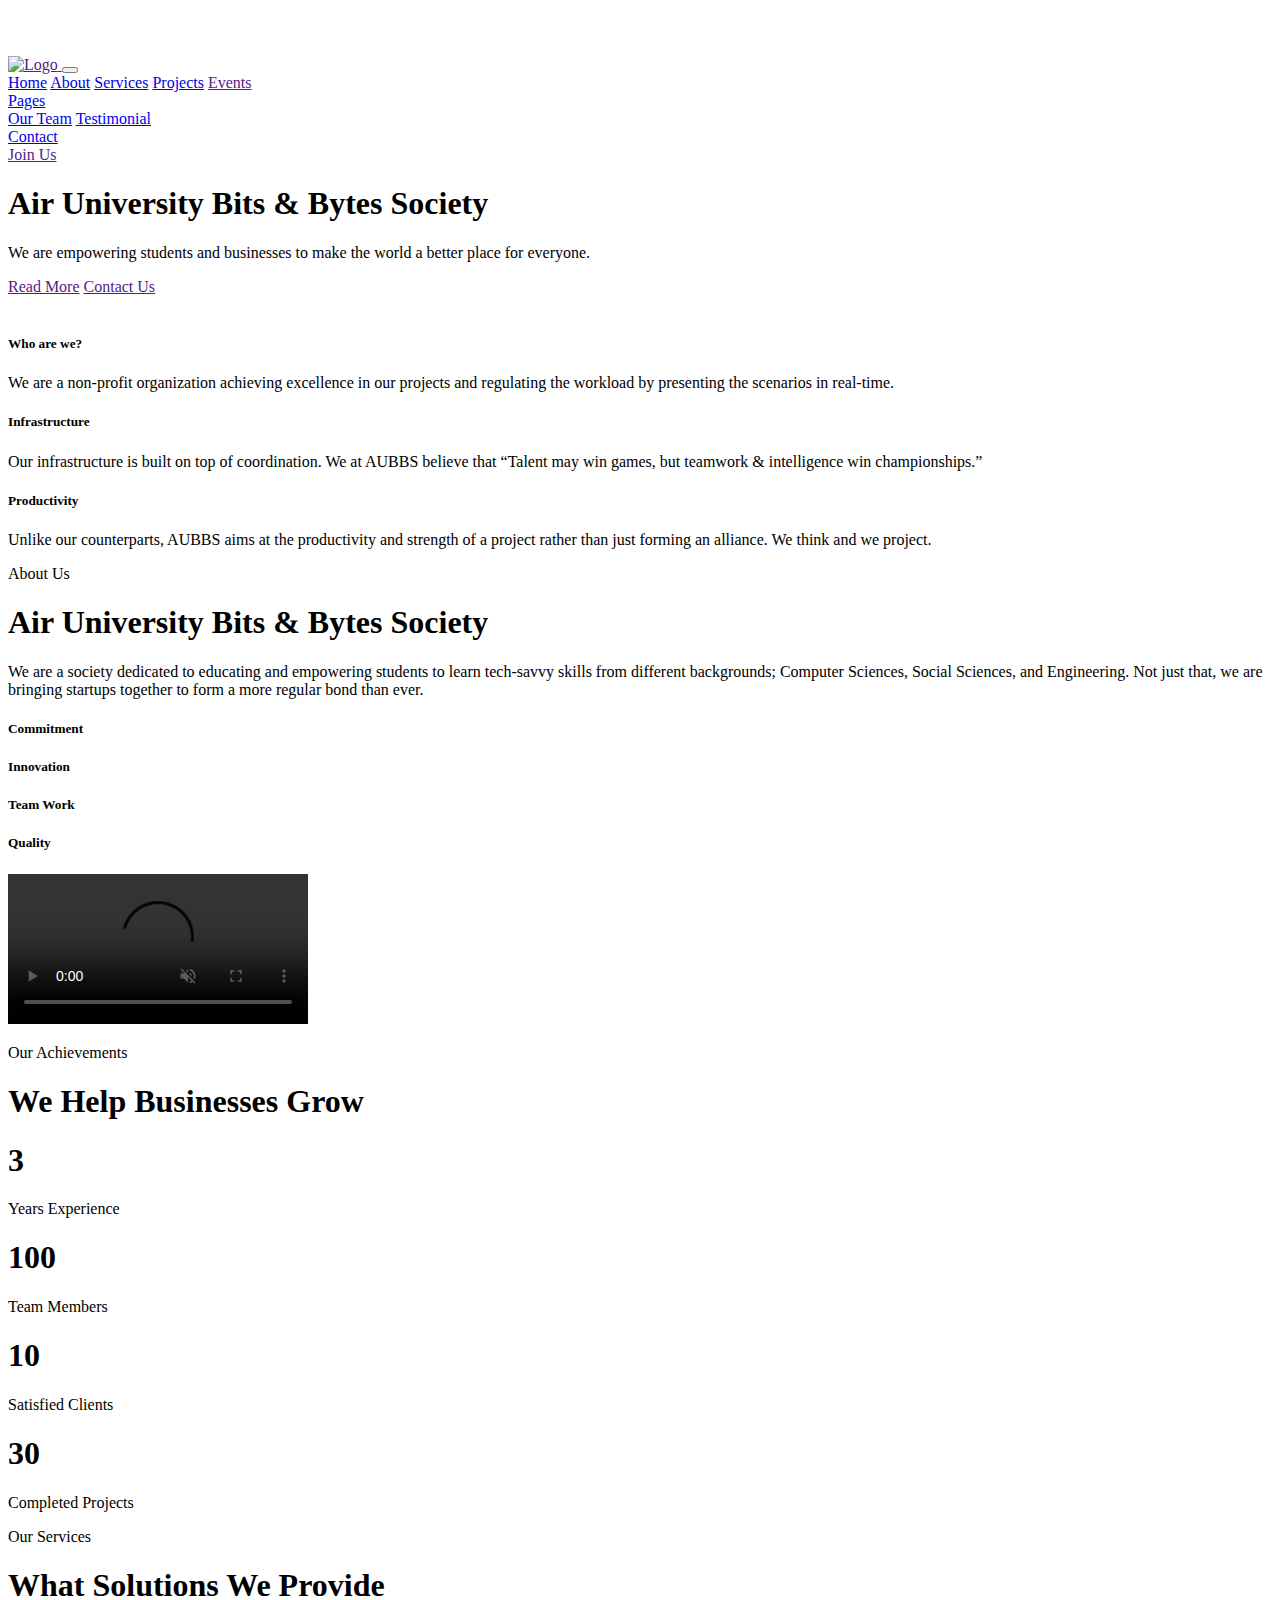
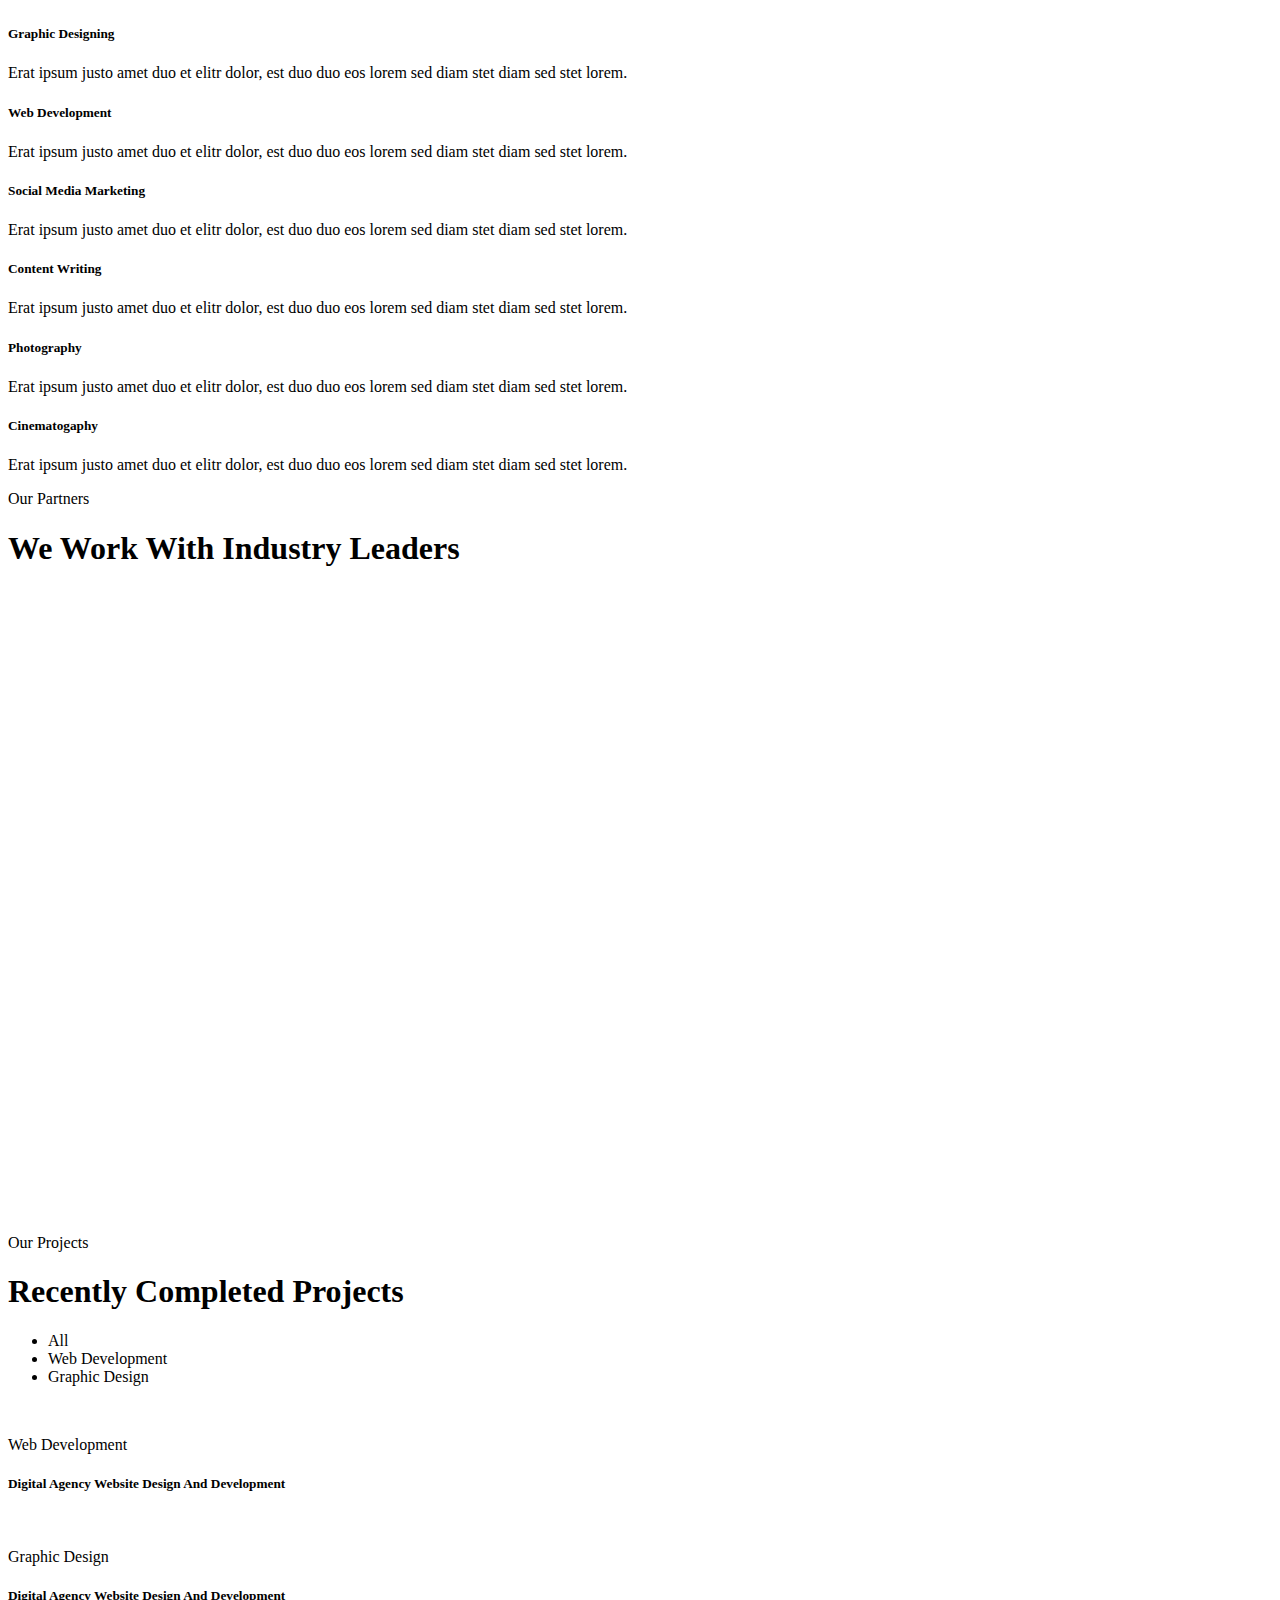
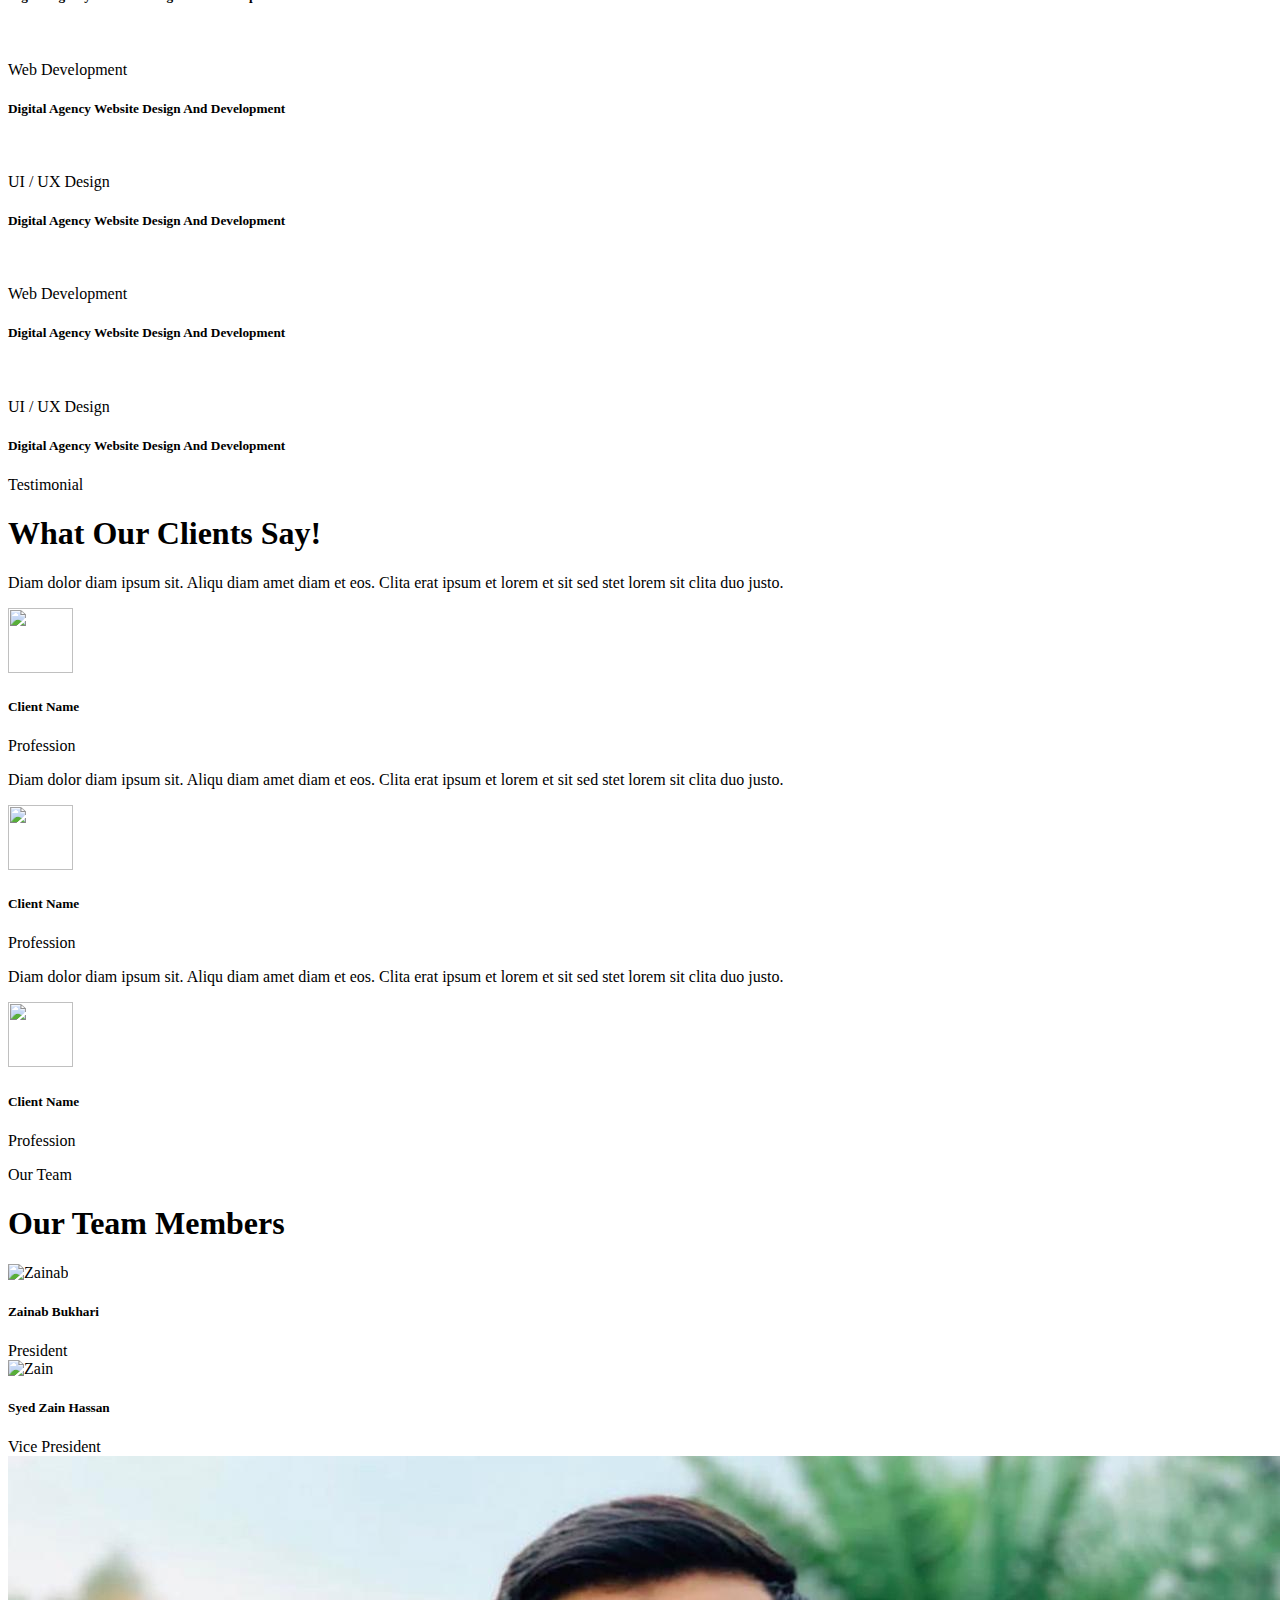
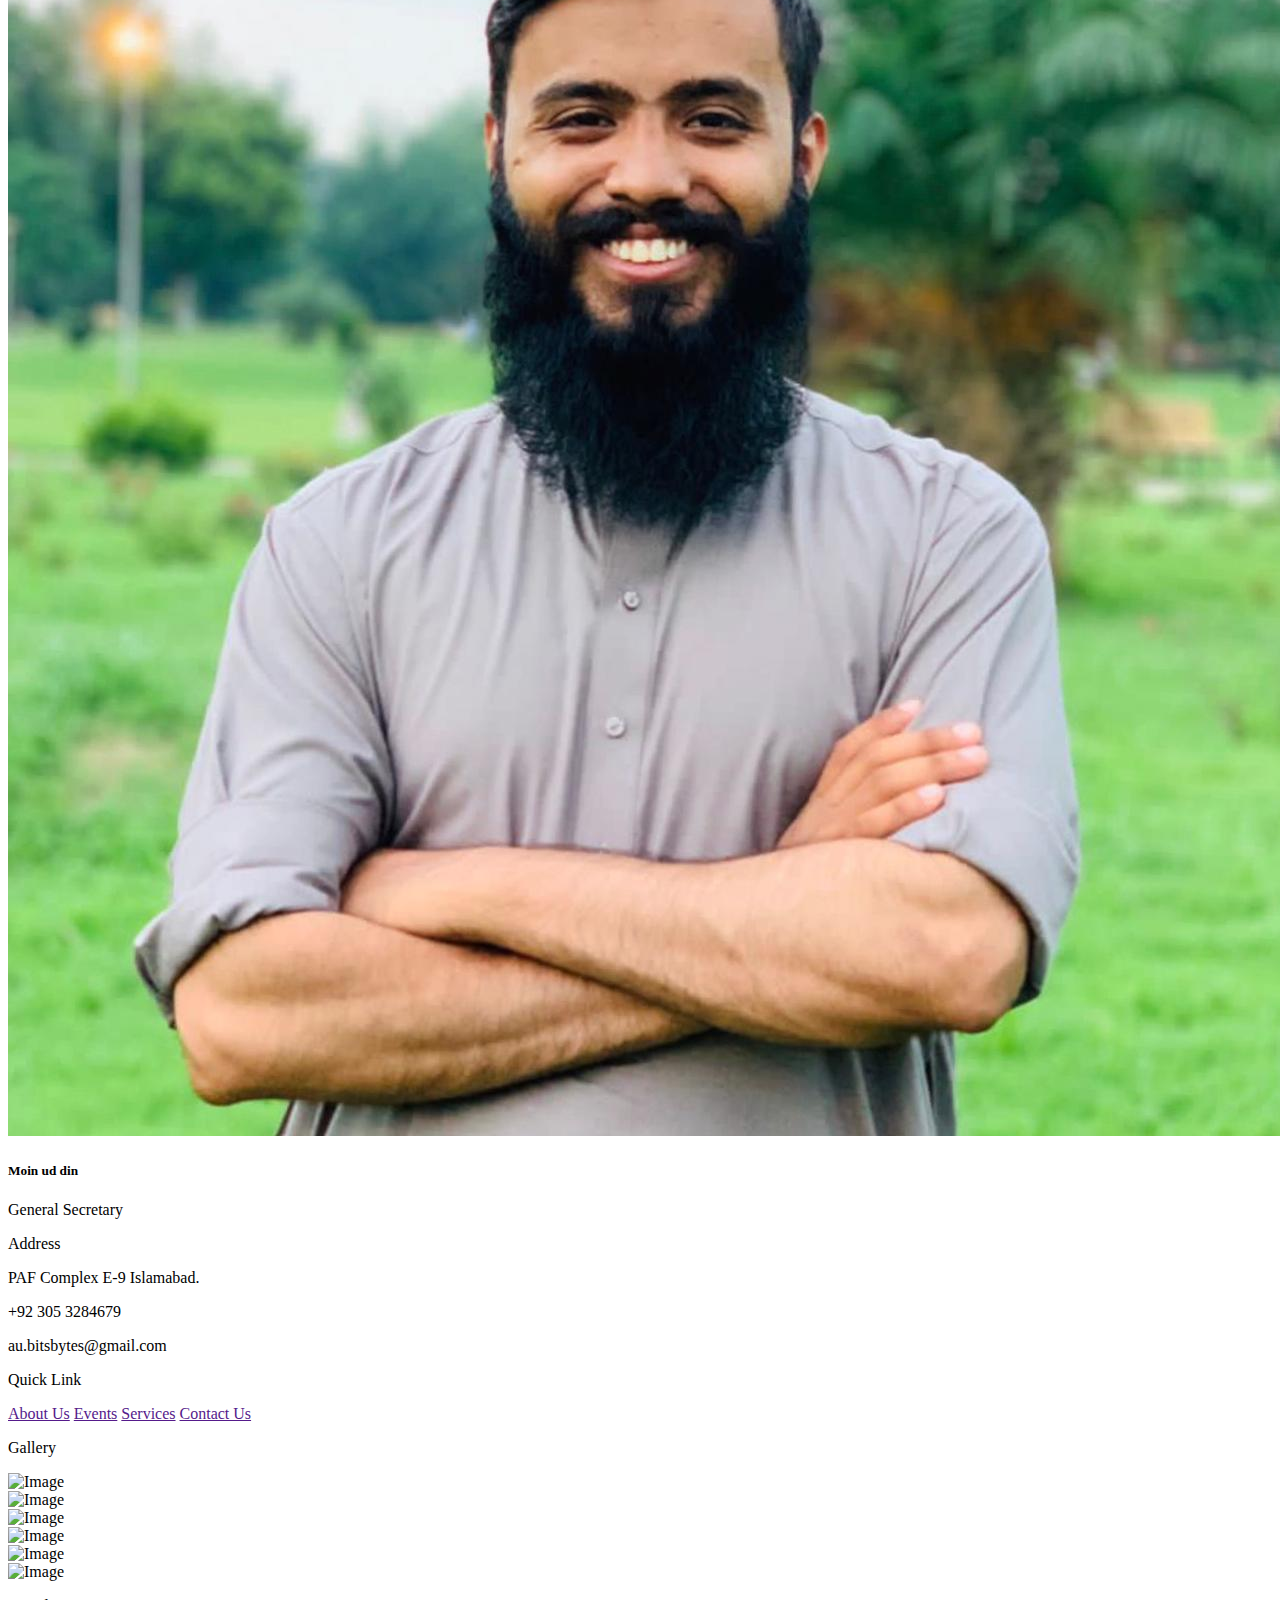
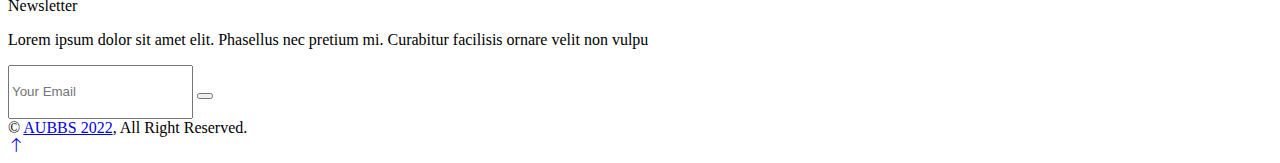
==== index.html @ 1e06afa8 "change team image" ====
<!DOCTYPE html>
<html lang="en">

<head>
    <meta charset="utf-8">
    <title>AUBBS - Air Univesity Bits & Bytes</title>
    <meta content="width=device-width, initial-scale=1.0" name="viewport">
    <meta content="" name="keywords">
    <meta content="" name="description">

    <!-- Favicon -->
    <link rel="apple-touch-icon" sizes="180x180" href="favicon_io/apple-touch-icon.png">
    <link rel="icon" type="image/png" sizes="32x32" href="favicon_io/favicon-32x32.png">
    <link rel="icon" type="image/png" sizes="16x16" href="favicon_io/favicon-16x16.png">
    <link rel="manifest" href="/site.webmanifest">

    <!-- Google Web Fonts -->
    <link rel="preconnect" href="https://fonts.googleapis.com">
    <link rel="preconnect" href="https://fonts.gstatic.com" crossorigin>
    <link href="https://fonts.googleapis.com/css2?family=Heebo:wght@400;500&family=Jost:wght@500;600;700&display=swap"
        rel="stylesheet">

    <!-- Icon Font Stylesheet -->
    <script src="https://kit.fontawesome.com/ec48def16b.js" crossorigin="anonymous"></script>
    <link href="https://cdn.jsdelivr.net/npm/bootstrap-icons@1.4.1/font/bootstrap-icons.css" rel="stylesheet">

    <!-- Libraries Stylesheet -->
    <link href="lib/animate/animate.min.css" rel="stylesheet">
    <link href="lib/owlcarousel/assets/owl.carousel.min.css" rel="stylesheet">
    <link href="lib/lightbox/css/lightbox.min.css" rel="stylesheet">

    <!-- Customized Bootstrap Stylesheet -->
    <link href="css/bootstrap.min.css" rel="stylesheet">

    <!-- Main Stylesheet -->
    <link href="css/style.css" rel="stylesheet">
</head>

<body>
    <div class="container-fluid bg-white p-0">
        <!-- Spinner Start -->
        <div id="spinner"
            class="show bg-white position-fixed translate-middle w-100 vh-100 top-50 start-50 d-flex align-items-center justify-content-center">
            <div class="spinner-grow text-primary" style="width: 3rem; height: 3rem;" role="status">
                <span class="sr-only"></span>
            </div>
        </div>
        <!-- Spinner End -->


        <!-- Navbar & Hero Start -->
        <div class="container-fluid position-relative p-0">
            <nav class="navbar navbar-expand-lg navbar-light px-4 px-lg-5 py-3 py-lg-0">
                <a href="" class="navbar-brand p-0">
                    <img class="logo" src="img/logo/AUBB Logo White-01.png" alt="Logo">
                </a>
                <button class="navbar-toggler" type="button" data-bs-toggle="collapse" data-bs-target="#navbarCollapse">
                    <span class="fa fa-bars"></span>
                </button>
                <div class="collapse navbar-collapse" id="navbarCollapse">
                    <div class="navbar-nav mx-auto py-0">
                        <a href="index.html" class="nav-item nav-link active">Home</a>
                        <a href="about.html" class="nav-item nav-link">About</a>
                        <a href="service.html" class="nav-item nav-link">Services</a>
                        <a href="project.html" class="nav-item nav-link">Projects</a>
                        <a href="" class="nav-item nav-link">Events</a>
                        <div class="nav-item dropdown">
                            <a href="#" class="nav-link dropdown-toggle" data-bs-toggle="dropdown">Pages</a>
                            <div class="dropdown-menu m-0">
                                <a href="team.html" class="dropdown-item">Our Team</a>
                                <a href="testimonial.html" class="dropdown-item">Testimonial</a>
                                <!-- <a href="404.html" class="dropdown-item">Error 404</a> -->
                            </div>
                        </div>
                        <a href="contact.html" class="nav-item nav-link">Contact</a>
                    </div>
                    <a href="" class="btn rounded-pill py-2 px-4 ms-3 d-none d-lg-block">Join Us</a>
                </div>
            </nav>

            <div class="container-fluid bg-primary hero-header">
                <div class="container px-lg-5">
                    <div class="row g-5 align-items-end">
                        <div class="col-lg-6 text-center text-lg-start">
                            <h1 class="text-white mb-4 animated slideInDown">Air University
                                Bits & Bytes Society</h1>
                            <p class="text-white pb-3 animated slideInDown">We are empowering students and businesses to
                                make the world a better place for everyone.</p>
                            <a href=""
                                class="btn btn-secondary py-sm-3 px-sm-5 rounded-pill me-3 animated slideInLeft">Read
                                More</a>
                            <a href="" class="btn btn-light py-sm-3 px-sm-5 rounded-pill animated slideInRight">Contact
                                Us</a>
                        </div>
                        <div class="col-lg-6 text-center text-lg-start">
                            <img class="img-fluid animated zoomIn" src="img/hero.png" alt="">
                        </div>
                    </div>
                </div>
            </div>
        </div>
        <!-- Navbar & Hero End -->


        <!-- Feature Start -->
        <div class="container-xxl py-5">
            <div class="container py-5 px-lg-5">
                <div class="row g-4">
                    <div class="col-lg-4 wow fadeInUp" data-wow-delay="0.1s">
                        <div class="feature-item bg-light rounded text-center p-4">
                            <i class="fa-solid fa-3x fa-building-ngo text-primary mb-4"></i>
                            <h5 class="mb-3">Who are we?</h5>
                            <p class="m-0">We are a non-profit organization achieving excellence in our projects and
                                regulating the workload by presenting the scenarios in real-time.</p>
                        </div>
                    </div>
                    <div class="col-lg-4 wow fadeInUp" data-wow-delay="0.3s">
                        <div class="feature-item bg-light rounded text-center p-4">
                            <i class=""></i>
                            <i class="fa-solid fa-3x fa-circle-nodes text-primary mb-4"></i>
                            <h5 class="mb-3">Infrastructure</h5>
                            <p class="m-0">Our infrastructure is built on top of coordination. We at AUBBS believe that
                                “Talent may win games, but teamwork & intelligence win championships.”</p>
                        </div>
                    </div>
                    <div class="col-lg-4 wow fadeInUp" data-wow-delay="0.5s">
                        <div class="feature-item bg-light rounded text-center p-4">
                            <i class="fa fa-3x fa-laptop-code text-primary mb-4"></i>
                            <h5 class="mb-3">Productivity</h5>
                            <p class="m-0">Unlike our counterparts, AUBBS aims at the productivity and strength of a
                                project rather than just forming an alliance. We think and we project.</p>
                        </div>
                    </div>
                </div>
            </div>
        </div>
        <!-- Feature End -->


        <!-- About Start -->
        <div class="container-xxl py-5">
            <div class="container py-5 px-lg-5">
                <div class="row g-4 align-items-center">
                    <div class="col-lg-7 wow fadeInUp" data-wow-delay="0.1s">
                        <p class="section-title text-secondary">About Us<span></span></p>
                        <h1 class="mb-4">Air University Bits & Bytes Society</h1>
                        <p class="mb-4">We are a society dedicated to educating and empowering students to learn
                            tech-savvy skills from different backgrounds; Computer Sciences, Social Sciences, and
                            Engineering. Not just that, we are bringing startups together to form a more regular bond
                            than ever.</p>
                        <div class="row g-2">
                            <div class="col-lg-3 col-sm-12 col-md-6 wow fadeIn" data-wow-delay="0.3s">
                                <div class="bg-light rounded text-center p-3">
                                    <i class="fa-solid fa-3x fa-handshake text-secondary mb-4"></i>
                                    <h5 class="mb-3">Commitment</h5>
                                </div>
                            </div>
                            <div class="col-lg-3 col-sm-12 col-md-6 wow fadeIn" data-wow-delay="0.6s">
                                <div class="bg-light rounded text-center p-3">
                                    <i class="fa-solid fa-3x fa-lightbulb text-secondary mb-4"></i>
                                    <h5 class="mb-3">Innovation</h5>
                                </div>
                            </div>
                            <div class="col-lg-3 col-sm-12 col-md-6 wow fadeIn" data-wow-delay="0.9s">
                                <div class="bg-light rounded text-center p-3">
                                    <i class="fa-solid fa-3x fa-people-group text-secondary mb-4"></i>
                                    <h5 class="mb-3">Team Work</h5>
                                </div>
                            </div>
                            <div class="col-lg-3 col-sm-12 col-md-6 wow fadeIn" data-wow-delay="1.2s">
                                <div class="bg-light rounded text-center p-3">
                                    <i class="fa-solid fa-3x fa-bolt text-secondary mb-4"></i>
                                    <h5 class="mb-3">Quality</h5>
                                </div>
                            </div>
                        </div>
                    </div>
                    <div class="col-lg-5 text-center overflow-hidden">
                        <video class="wow zoomIn" data-wow-delay="1.5s m-0" controls loop autoplay muted>
                            <source src="img/about.mp4" type="video/mp4">
                        </video>
                    </div>
                </div>
            </div>
        </div>
        <!-- About End -->


        <!-- Facts Start -->
        <div class="container-fluid bg-primary fact py-5 wow fadeInUp" data-wow-delay="0.1s">
            <div class="container py-2 px-lg-5">
                <div class="row justify-content-center">
                    <div class="text-center">
                        <p class="section-title text-secondary justify-content-center"><span></span>Our
                            Achievements<span></span></p>
                        <h1 class="text-center text-white mb-4">We Help Businesses Grow</h1>
                    </div>
                </div>
            </div>
            <div class="container py-5 px-lg-5">
                <div class="row g-4">
                    <div class="col-md-6 col-lg-3 text-center wow fadeIn" data-wow-delay="0.1s">
                        <i class="fa fa-certificate fa-3x text-secondary mb-3"></i>
                        <div class="d-flex justify-content-center">
                            <h1 class="text-white" data-toggle="counter-up">3</h1>
                            <i class="fa-solid fa-plus text-secondary m-0"></i>
                        </div>
                        <p class="text-white mb-0">Years Experience</p>
                    </div>
                    <div class="col-md-6 col-lg-3 text-center wow fadeIn" data-wow-delay="0.3s">
                        <i class="fa fa-users-cog fa-3x text-secondary mb-3"></i>
                        <div class="d-flex justify-content-center">
                            <h1 class="text-white" data-toggle="counter-up">100</h1>
                            <i class="fa-solid fa-plus text-secondary m-0"></i>
                        </div>
                        <p class="text-white mb-0">Team Members</p>
                    </div>
                    <div class="col-md-6 col-lg-3 text-center wow fadeIn" data-wow-delay="0.5s">
                        <i class="fa fa-users fa-3x text-secondary mb-3"></i>
                        <div class="d-flex justify-content-center">
                            <h1 class="text-white" data-toggle="counter-up">10</h1>
                            <i class="fa-solid fa-plus text-secondary m-0"></i>
                        </div>
                        <p class="text-white mb-0">Satisfied Clients</p>
                    </div>
                    <div class="col-md-6 col-lg-3 text-center wow fadeIn" data-wow-delay="0.7s">
                        <i class="fa fa-check fa-3x text-secondary mb-3"></i>
                        <div class="d-flex justify-content-center">
                            <h1 class="text-white" data-toggle="counter-up">30</h1>
                            <i class="fa-solid fa-plus text-secondary m-0"></i>
                        </div>
                        <p class="text-white mb-0">Completed Projects</p>
                    </div>
                </div>
            </div>
        </div>
        <!-- Facts End -->


        <!-- Service Start -->
        <div class="container-xxl py-5">
            <div class="container py-5 px-lg-5">
                <div class="wow fadeInUp" data-wow-delay="0.1s">
                    <p class="section-title text-secondary justify-content-center"><span></span>Our
                        Services<span></span></p>
                    <h1 class="text-center mb-5">What Solutions We Provide</h1>
                </div>
                <div class="row g-4">
                    <div class="col-lg-4 col-md-6 wow fadeInUp" data-wow-delay="0.1s">
                        <div class="service-item d-flex flex-column text-center rounded">
                            <div class="service-icon flex-shrink-0">
                                <i class="fa-solid fa-bezier-curve fa-2x"></i>
                            </div>
                            <h5 class="mb-3">Graphic Designing</h5>
                            <p class="m-0">Erat ipsum justo amet duo et elitr dolor, est duo duo eos lorem sed diam stet
                                diam sed stet lorem.</p>
                            <a class="btn btn-square" href=""><i class="fa fa-arrow-right"></i></a>
                        </div>
                    </div>
                    <div class="col-lg-4 col-md-6 wow fadeInUp" data-wow-delay="0.3s">
                        <div class="service-item d-flex flex-column text-center rounded">
                            <div class="service-icon flex-shrink-0">
                                <i class="fa fa-laptop-code fa-2x"></i>
                            </div>
                            <h5 class="mb-3">Web Development</h5>
                            <p class="m-0">Erat ipsum justo amet duo et elitr dolor, est duo duo eos lorem sed diam stet
                                diam sed stet lorem.</p>
                            <a class="btn btn-square" href=""><i class="fa fa-arrow-right"></i></a>
                        </div>
                    </div>
                    <div class="col-lg-4 col-md-6 wow fadeInUp" data-wow-delay="0.5s">
                        <div class="service-item d-flex flex-column text-center rounded">
                            <div class="service-icon flex-shrink-0">
                                <i class="fa-solid fa-magnifying-glass-chart fa-2x"></i>
                            </div>
                            <h5 class="mb-3">Social Media Marketing</h5>
                            <p class="m-0">Erat ipsum justo amet duo et elitr dolor, est duo duo eos lorem sed diam stet
                                diam sed stet lorem.</p>
                            <a class="btn btn-square" href=""><i class="fa fa-arrow-right"></i></a>
                        </div>
                    </div>
                    <div class="col-lg-4 col-md-6 wow fadeInUp" data-wow-delay="0.1s">
                        <div class="service-item d-flex flex-column text-center rounded">
                            <div class="service-icon flex-shrink-0">
                                <i class="fa-solid fa-pen-nib fa-2x"></i>
                            </div>
                            <h5 class="mb-3">Content Writing</h5>
                            <p class="m-0">Erat ipsum justo amet duo et elitr dolor, est duo duo eos lorem sed diam stet
                                diam sed stet lorem.</p>
                            <a class="btn btn-square" href=""><i class="fa fa-arrow-right"></i></a>
                        </div>
                    </div>
                    <div class="col-lg-4 col-md-6 wow fadeInUp" data-wow-delay="0.3s">
                        <div class="service-item d-flex flex-column text-center rounded">
                            <div class="service-icon flex-shrink-0">
                                <i class="fa-solid fa-camera-retro fa-2x"></i>
                            </div>
                            <h5 class="mb-3">Photography</h5>
                            <p class="m-0">Erat ipsum justo amet duo et elitr dolor, est duo duo eos lorem sed diam stet
                                diam sed stet lorem.</p>
                            <a class="btn btn-square" href=""><i class="fa fa-arrow-right"></i></a>
                        </div>
                    </div>
                    <div class="col-lg-4 col-md-6 wow fadeInUp" data-wow-delay="0.5s">
                        <div class="service-item d-flex flex-column text-center rounded">
                            <div class="service-icon flex-shrink-0"><i class="fa-solid fa-video fa-2x"></i>
                            </div>
                            <h5 class="mb-3">Cinematogaphy</h5>
                            <p class="m-0">Erat ipsum justo amet duo et elitr dolor, est duo duo eos lorem sed diam stet
                                diam sed stet lorem.</p>
                            <a class="btn btn-square" href=""><i class="fa fa-arrow-right"></i></a>
                        </div>
                    </div>
                </div>
            </div>
        </div>
        <!-- Service End -->


        <!-- Partners -->
        <div class="container-fluid bg-primary partners py-5 wow fadeInUp" data-wow-delay="0.1s">
            <div class="container py-2 px-lg-5">
                <div class="row justify-content-center">
                    <div class="text-center">
                        <p class="section-title text-secondary justify-content-center"><span></span>Our
                            Partners<span></span></p>
                        <h1 class="text-center text-white mb-4">We Work With Industry Leaders</h1>
                    </div>
                </div>
            </div>
            <div class="partner-slider">
                <div class="partner-slide-track">
                    <div class="slide">
                        <img src="https://www.orangetechcollege.net/UserFiles/Servers/Server_86919/Image/Partners/4Rivers.png"
                            alt="" />
                    </div>
                    <div class="slide">
                        <img src="https://www.orangetechcollege.net/UserFiles/Servers/Server_86919/Image/Partners/AVT.png"
                            alt="" />
                    </div>
                    <div class="slide">
                        <img src="https://www.orangetechcollege.net/UserFiles/Servers/Server_86919/Image/Partners/CareerSource.png"
                            alt="" />
                    </div>
                    <div class="slide">
                        <img src="https://www.orangetechcollege.net/UserFiles/Servers/Server_86919/Image/Partners/CFEC.png"
                            alt="" />
                    </div>
                    <div class="slide">
                        <img src="https://www.orangetechcollege.net/UserFiles/Servers/Server_86919/Image/Partners/CityofOrlando.png"
                            alt="" />
                    </div>
                    <div class="slide">
                        <img src="https://www.orangetechcollege.net/UserFiles/Servers/Server_86919/Image/Partners/CommunityCoordinatedCare.png"
                            alt="" />
                    </div>
                    <div class="slide">
                        <img src="https://www.orangetechcollege.net/UserFiles/Servers/Server_86919/Image/Partners/DentalSociety.png"
                            alt="" />
                    </div>
                    <div class="slide">
                        <img src="https://www.orangetechcollege.net/UserFiles/Servers/Server_86919/Image/Partners/DrPhillips.png"
                            alt="" />
                    </div>
                    <div class="slide">
                        <img src="https://www.orangetechcollege.net/UserFiles/Servers/Server_86919/Image/Partners/Ferran.png"
                            alt="" />
                    </div>
                    <div class="slide">
                        <img src="https://www.orangetechcollege.net/UserFiles/Servers/Server_86919/Image/Partners/FloridaADA.png"
                            alt="" />
                    </div>
                    <div class="slide">
                        <img src="https://www.orangetechcollege.net/UserFiles/Servers/Server_86919/Image/Partners/FloridaHospital.png"
                            alt="" />
                    </div>
                    <div class="slide">
                        <img src="https://www.orangetechcollege.net/UserFiles/Servers/Server_86919/Image/Partners/Goodwill.png"
                            alt="" />
                    </div>
                    <div class="slide">
                        <img src="https://www.orangetechcollege.net/UserFiles/Servers/Server_86919/Image/Partners/HarvardJolly.png"
                            alt="" />
                    </div>
                    <div class="slide">
                        <img src="https://www.orangetechcollege.net/UserFiles/Servers/Server_86919/Image/Partners/HiltonOrlando.png"
                            alt="" />
                    </div>
                    <div class="slide">
                        <img src="https://www.orangetechcollege.net/UserFiles/Servers/Server_86919/Image/Partners/IndraSystems.png"
                            alt="" />
                    </div>
                    <div class="slide">
                        <img src="https://www.orangetechcollege.net/UserFiles/Servers/Server_86919/Image/Partners/JobsPartnership.png"
                            alt="" />
                    </div>
                    <div class="slide">
                        <img src="https://www.orangetechcollege.net/UserFiles/Servers/Server_86919/Image/Partners/Kenworth.png"
                            alt="" />
                    </div>
                    <div class="slide">
                        <img src="https://www.orangetechcollege.net/UserFiles/Servers/Server_86919/Image/Partners/L3.png"
                            alt="" />
                    </div>
                    <div class="slide">
                        <img src="https://www.orangetechcollege.net/UserFiles/Servers/Server_86919/Image/Partners/Lockheed.png"
                            alt="" />
                    </div>
                    <div class="slide">
                        <img src="https://www.orangetechcollege.net/UserFiles/Servers/Server_86919/Image/Partners/MACF.png"
                            alt="" />
                    </div>
                    <div class="slide">
                        <img src="https://www.orangetechcollege.net/UserFiles/Servers/Server_86919/Image/Partners/Marriott.png"
                            alt="" />
                    </div>
                    <div class="slide">
                        <img src="https://www.orangetechcollege.net/UserFiles/Servers/Server_86919/Image/Partners/Mitsubishi.png"
                            alt="" />
                    </div>
                    <div class="slide">
                        <img src="https://www.orangetechcollege.net/UserFiles/Servers/Server_86919/Image/Partners/NCS.png"
                            alt="" />
                    </div>
                    <div class="slide">
                        <img src="https://www.orangetechcollege.net/UserFiles/Servers/Server_86919/Image/Partners/Northrop.png"
                            alt="" />
                    </div>
                    <div class="slide">
                        <img src="https://www.orangetechcollege.net/UserFiles/Servers/Server_86919/Image/Partners/OrangeCountyFarmBureau.png"
                            alt="" />
                    </div>
                    <div class="slide">
                        <img src="https://www.orangetechcollege.net/UserFiles/Servers/Server_86919/Image/Partners/OrlandoHealth.png"
                            alt="" />
                    </div>
                    <div class="slide">
                        <img src="https://www.orangetechcollege.net/UserFiles/Servers/Server_86919/Image/Partners/ProImageSolutions.png"
                            alt="" />
                    </div>
                    <div class="slide">
                        <img src="https://www.orangetechcollege.net/UserFiles/Servers/Server_86919/Image/Partners/PublicAllies.png"
                            alt="" />
                    </div>
                    <div class="slide">
                        <img src="https://www.orangetechcollege.net/UserFiles/Servers/Server_86919/Image/Partners/SeaWorld.png"
                            alt="" />
                    </div>
                    <div class="slide">
                        <img src="https://www.orangetechcollege.net/UserFiles/Servers/Server_86919/Image/Partners/SecondHarvest.png"
                            alt="" />
                    </div>
                    <div class="slide">
                        <img src="https://www.orangetechcollege.net/UserFiles/Servers/Server_86919/Image/Partners/UF.png"
                            alt="" />
                    </div>
                    <div class="slide">
                        <img src="https://www.orangetechcollege.net/UserFiles/Servers/Server_86919/Image/Partners/Universal.png"
                            alt="" />
                    </div>
                    <div class="slide">
                        <img src="https://www.orangetechcollege.net/UserFiles/Servers/Server_86919/Image/Partners/UP.png"
                            alt="" />
                    </div>
                    <div class="slide">
                        <img src="https://www.orangetechcollege.net/UserFiles/Servers/Server_86919/Image/Partners/WaltDisney.png"
                            alt="" />
                    </div>
                    <div class="slide">
                        <img src="https://www.orangetechcollege.net/UserFiles/Servers/Server_86919/Image/Partners/Wyndham.png"
                            alt="" />
                    </div>
                </div>
            </div>
        </div>
        <!-- Partners End -->


        <!-- Projects Start -->
        <div class="container-xxl py-5">
            <div class="container py-5 px-lg-5">
                <div class="wow fadeInUp" data-wow-delay="0.1s">
                    <p class="section-title text-secondary justify-content-center"><span></span>Our
                        Projects<span></span></p>
                    <h1 class="text-center mb-5">Recently Completed Projects</h1>
                </div>
                <div class="row mt-n2 wow fadeInUp" data-wow-delay="0.3s">
                    <div class="col-12 text-center">
                        <ul class="list-inline mb-5" id="portfolio-flters">
                            <li class="mx-2 active" data-filter="*">All</li>
                            <li class="mx-2" data-filter=".web_dev">Web Development</li>
                            <li class="mx-2" data-filter=".graphic_design">Graphic Design</li>
                        </ul>
                    </div>
                </div>
                <!-- Web 1 -->
                <div class="row g-4 portfolio-container">
                    <div class="col-lg-4 col-md-6 portfolio-item web_dev wow fadeInUp" data-wow-delay="0.1s">
                        <div class="rounded overflow-hidden">
                            <div class="position-relative overflow-hidden">
                                <img class="img-fluid w-100" src="img/portfolio/portfolio-1.jpg" alt="">
                                <div class="portfolio-overlay">
                                    <a class="btn btn-square btn-outline-light mx-1"
                                        href="img/portfolio/portfolio-1.jpg" data-lightbox="portfolio"><i
                                            class="fa fa-eye"></i></a>
                                    <a class="btn btn-square btn-outline-light mx-1" href=""><i
                                            class="fa fa-link"></i></a>
                                </div>
                            </div>
                            <div class="bg-light p-4">
                                <p class="text-primary fw-medium mb-2">Web Development</p>
                                <h5 class="lh-base mb-0">Digital Agency Website Design And Development</a>
                            </div>
                        </div>
                    </div>
                    <!-- GD 1 -->
                    <div class="col-lg-4 col-md-6 portfolio-item graphic_design wow fadeInUp" data-wow-delay="0.3s">
                        <div class="rounded overflow-hidden">
                            <div class="position-relative overflow-hidden">
                                <img class="img-fluid w-100" src="img/portfolio/portfolio-2.jpg" alt="">
                                <div class="portfolio-overlay">
                                    <a class="btn btn-square btn-outline-light mx-1"
                                        href="img/portfolio/portfolio-2.jpg" data-lightbox="portfolio"><i
                                            class="fa fa-eye"></i></a>
                                    <a class="btn btn-square btn-outline-light mx-1" href=""><i
                                            class="fa fa-link"></i></a>
                                </div>
                            </div>
                            <div class="bg-light p-4">
                                <p class="text-primary fw-medium mb-2">Graphic Design</p>
                                <h5 class="lh-base mb-0">Digital Agency Website Design And Development</a>
                            </div>
                        </div>
                    </div>
                    <!-- Web 2 -->
                    <div class="col-lg-4 col-md-6 portfolio-item web_dev wow fadeInUp" data-wow-delay="0.5s">
                        <div class="rounded overflow-hidden">
                            <div class="position-relative overflow-hidden">
                                <img class="img-fluid w-100" src="img/portfolio/portfolio-3.jpg" alt="">
                                <div class="portfolio-overlay">
                                    <a class="btn btn-square btn-outline-light mx-1"
                                        href="img/portfolio/portfolio-3.jpg" data-lightbox="portfolio"><i
                                            class="fa fa-eye"></i></a>
                                    <a class="btn btn-square btn-outline-light mx-1" href=""><i
                                            class="fa fa-link"></i></a>
                                </div>
                            </div>
                            <div class="bg-light p-4">
                                <p class="text-primary fw-medium mb-2">Web Development</p>
                                <h5 class="lh-base mb-0">Digital Agency Website Design And Development</a>
                            </div>
                        </div>
                    </div>
                    <!-- GD 2 -->
                    <div class="col-lg-4 col-md-6 portfolio-item graphic_design wow fadeInUp" data-wow-delay="0.1s">
                        <div class="rounded overflow-hidden">
                            <div class="position-relative overflow-hidden">
                                <img class="img-fluid w-100" src="img/portfolio/portfolio-4.jpg" alt="">
                                <div class="portfolio-overlay">
                                    <a class="btn btn-square btn-outline-light mx-1"
                                        href="img/portfolio/portfolio-4.jpg" data-lightbox="portfolio"><i
                                            class="fa fa-eye"></i></a>
                                    <a class="btn btn-square btn-outline-light mx-1" href=""><i
                                            class="fa fa-link"></i></a>
                                </div>
                            </div>
                            <div class="bg-light p-4">
                                <p class="text-primary fw-medium mb-2">UI / UX Design</p>
                                <h5 class="lh-base mb-0">Digital Agency Website Design And Development</a>
                            </div>
                        </div>
                    </div>
                    <!-- Web 3 -->
                    <div class="col-lg-4 col-md-6 portfolio-item web_dev wow fadeInUp" data-wow-delay="0.3s">
                        <div class="rounded overflow-hidden">
                            <div class="position-relative overflow-hidden">
                                <img class="img-fluid w-100" src="img/portfolio/portfolio-5.jpg" alt="">
                                <div class="portfolio-overlay">
                                    <a class="btn btn-square btn-outline-light mx-1"
                                        href="img/portfolio/portfolio-5.jpg" data-lightbox="portfolio"><i
                                            class="fa fa-eye"></i></a>
                                    <a class="btn btn-square btn-outline-light mx-1" href=""><i
                                            class="fa fa-link"></i></a>
                                </div>
                            </div>
                            <div class="bg-light p-4">
                                <p class="text-primary fw-medium mb-2">Web Development</p>
                                <h5 class="lh-base mb-0">Digital Agency Website Design And Development</a>
                            </div>
                        </div>
                    </div>
                    <!-- GD 3 -->
                    <div class="col-lg-4 col-md-6 portfolio-item graphic_design wow fadeInUp" data-wow-delay="0.5s">
                        <div class="rounded overflow-hidden">
                            <div class="position-relative overflow-hidden">
                                <img class="img-fluid w-100" src="img/portfolio/portfolio-6.jpg" alt="">
                                <div class="portfolio-overlay">
                                    <a class="btn btn-square btn-outline-light mx-1"
                                        href="img/portfolio/portfolio-6.jpg" data-lightbox="portfolio"><i
                                            class="fa fa-eye"></i></a>
                                    <a class="btn btn-square btn-outline-light mx-1" href=""><i
                                            class="fa fa-link"></i></a>
                                </div>
                            </div>
                            <div class="bg-light p-4">
                                <p class="text-primary fw-medium mb-2">UI / UX Design</p>
                                <h5 class="lh-base mb-0">Digital Agency Website Design And Development</a>
                            </div>
                        </div>
                    </div>
                </div>
            </div>
        </div>
        <!-- Projects End -->


        <!-- Testimonial Start -->
        <div class="container-xxl py-5 wow fadeInUp" data-wow-delay="0.1s">
            <div class="container py-5 px-lg-5">
                <p class="section-title text-secondary justify-content-center"><span></span>Testimonial<span></span></p>
                <h1 class="text-center mb-5">What Our Clients Say!</h1>
                <div class="owl-carousel testimonial-carousel">
                    <div class="testimonial-item bg-light rounded my-4">
                        <p class="fs-5"><i class="fa fa-quote-left fa-4x text-primary mt-n4 me-3"></i>Diam dolor diam
                            ipsum sit. Aliqu diam amet diam et eos. Clita erat ipsum et lorem et sit sed stet lorem sit
                            clita duo justo.</p>
                        <div class="d-flex align-items-center">
                            <img class="img-fluid flex-shrink-0 rounded-circle" src="img/testimonial/testimonial-1.jpg"
                                style="width: 65px; height: 65px;">
                            <div class="ps-4">
                                <h5 class="mb-1">Client Name</h5>
                                <span>Profession</span>
                            </div>
                        </div>
                    </div>
                    <div class="testimonial-item bg-light rounded my-4">
                        <p class="fs-5"><i class="fa fa-quote-left fa-4x text-primary mt-n4 me-3"></i>Diam dolor diam
                            ipsum sit. Aliqu diam amet diam et eos. Clita erat ipsum et lorem et sit sed stet lorem sit
                            clita duo justo.</p>
                        <div class="d-flex align-items-center">
                            <img class="img-fluid flex-shrink-0 rounded-circle" src="img/testimonial/testimonial-2.jpg"
                                style="width: 65px; height: 65px;">
                            <div class="ps-4">
                                <h5 class="mb-1">Client Name</h5>
                                <span>Profession</span>
                            </div>
                        </div>
                    </div>
                    <div class="testimonial-item bg-light rounded my-4">
                        <p class="fs-5"><i class="fa fa-quote-left fa-4x text-primary mt-n4 me-3"></i>Diam dolor diam
                            ipsum sit. Aliqu diam amet diam et eos. Clita erat ipsum et lorem et sit sed stet lorem sit
                            clita duo justo.</p>
                        <div class="d-flex align-items-center">
                            <img class="img-fluid flex-shrink-0 rounded-circle" src="img/testimonial/testimonial-3.jpg"
                                style="width: 65px; height: 65px;">
                            <div class="ps-4">
                                <h5 class="mb-1">Client Name</h5>
                                <span>Profession</span>
                            </div>
                        </div>
                    </div>
                </div>
            </div>
        </div>
        <!-- Testimonial End -->


        <!-- Team Start -->
        <div class="container-xxl py-5">
            <div class="container py-5 px-lg-5">
                <div class="wow fadeInUp" data-wow-delay="0.1s">
                    <p class="section-title text-secondary justify-content-center"><span></span>Our Team<span></span>
                    </p>
                    <h1 class="text-center mb-5">Our Team Members</h1>
                </div>
                <div class="row g-4">
                    <div class="col-lg-4 col-md-6 wow fadeInUp" data-wow-delay="0.1s">
                        <div class="team-item bg-light rounded">
                            <div class="text-center border-bottom p-4">
                                <img class="img-fluid rounded-circle mb-4" src="img/team/team-1.jpg" alt="Zainab">
                                <h5>Zainab Bukhari</h5>
                                <span>President</span>
                            </div>
                            <div class="d-flex justify-content-center p-4">
                                <a class="btn btn-square mx-1" href=""><i class="fab fa-facebook-f"></i></a>
                                <a class="btn btn-square mx-1" href=""><i class="fab fa-twitter"></i></a>
                                <a class="btn btn-square mx-1" href=""><i class="fab fa-instagram"></i></a>
                                <a class="btn btn-square mx-1" href=""><i class="fab fa-linkedin-in"></i></a>
                            </div>
                        </div>
                    </div>
                    <div class="col-lg-4 col-md-6 wow fadeInUp" data-wow-delay="0.3s">
                        <div class="team-item bg-light rounded">
                            <div class="text-center border-bottom p-4">
                                <img class="img-fluid rounded-circle mb-4" src="img/team/team-2.jpg" alt="Zain">
                                <h5>Syed Zain Hassan</h5>
                                <span>Vice President</span>
                            </div>
                            <div class="d-flex justify-content-center p-4">
                                <a class="btn btn-square mx-1" href=""><i class="fab fa-facebook-f"></i></a>
                                <a class="btn btn-square mx-1" href=""><i class="fab fa-twitter"></i></a>
                                <a class="btn btn-square mx-1" href=""><i class="fab fa-instagram"></i></a>
                                <a class="btn btn-square mx-1" href=""><i class="fab fa-linkedin-in"></i></a>
                            </div>
                        </div>
                    </div>
                    <div class="col-lg-4 col-md-6 wow fadeInUp" data-wow-delay="0.5s">
                        <div class="team-item bg-light rounded">
                            <div class="text-center border-bottom p-4">
                                <img class="img-fluid rounded-circle mb-4" src="img/team/team-3.jpeg" alt="Moin">
                                <h5>Moin ud din</h5>
                                <span>General Secretary</span>
                            </div>
                            <div class="d-flex justify-content-center p-4">
                                <a class="btn btn-square mx-1" href=""><i class="fab fa-facebook-f"></i></a>
                                <a class="btn btn-square mx-1" href=""><i class="fab fa-twitter"></i></a>
                                <a class="btn btn-square mx-1" href=""><i class="fab fa-instagram"></i></a>
                                <a class="btn btn-square mx-1" href=""><i class="fab fa-linkedin-in"></i></a>
                            </div>
                        </div>
                    </div>
                </div>
            </div>
        </div>
        <!-- Team End -->


        <!-- Footer Start -->
        <div class="container-fluid bg-primary text-light footer wow fadeIn" data-wow-delay="0.1s">
            <div class="container py-5 px-lg-5">
                <div class="row g-5">
                    <div class="col-md-6 col-lg-3">
                        <p class="section-title text-white h5 mb-4">Address<span></span></p>
                        <p><i class="fa fa-map-marker-alt me-3"></i>PAF Complex E-9 Islamabad.</p>
                        <p><i class="fa fa-phone-alt me-3"></i>+92 305 3284679</p>
                        <p><i class="fa fa-envelope me-3"></i>au.bitsbytes@gmail.com</p>
                        <div class="d-flex pt-2">
                            <a class="btn btn-outline-light btn-social" href="https://twitter.com/aubnbs"><i
                                    class="fab fa-twitter"></i></a>
                            <a class="btn btn-outline-light btn-social" href="https://www.facebook.com/aubnbs"><i
                                    class="fab fa-facebook-f"></i></a>
                            <a class="btn btn-outline-light btn-social" href="https://www.instagram.com/aubnbs/"><i
                                    class="fab fa-instagram"></i></a>
                            <a class="btn btn-outline-light btn-social"
                                href="https://www.linkedin.com/company/aubnbs/?viewAsMember=true"><i
                                    class="fab fa-linkedin-in"></i></a>
                        </div>
                    </div>
                    <div class="col-md-6 col-lg-3">
                        <p class="section-title text-white h5 mb-4">Quick Link<span></span></p>
                        <a class="btn btn-link" href="">About Us</a>
                        <a class="btn btn-link" href="">Events</a>
                        <a class="btn btn-link" href="">Services</a>
                        <a class="btn btn-link" href="">Contact Us</a>
                    </div>
                    
                    <div class="col-md-6 col-lg-3">
                        <p class="section-title text-white h5 mb-4">Gallery<span></span></p>
                        <div class="row g-2">
                            <div class="col-4">
                                <img class="img-fluid" src="img/portfolio/portfolio-1.jpg" alt="Image">
                            </div>
                            <div class="col-4">
                                <img class="img-fluid" src="img/portfolio/portfolio-2.jpg" alt="Image">
                            </div>
                            <div class="col-4">
                                <img class="img-fluid" src="img/portfolio/portfolio-3.jpg" alt="Image">
                            </div>
                            <div class="col-4">
                                <img class="img-fluid" src="img/portfolio/portfolio-4.jpg" alt="Image">
                            </div>
                            <div class="col-4">
                                <img class="img-fluid" src="img/portfolio/portfolio-5.jpg" alt="Image">
                            </div>
                            <div class="col-4">
                                <img class="img-fluid" src="img/portfolio/portfolio-6.jpg" alt="Image">
                            </div>
                        </div>
                    </div>
                    <div class="col-md-6 col-lg-3">
                        <p class="section-title text-white h5 mb-4">Newsletter<span></span></p>
                        <p>Lorem ipsum dolor sit amet elit. Phasellus nec pretium mi. Curabitur facilisis ornare velit
                            non vulpu</p>
                        <div class="position-relative w-100 mt-3">
                            <input class="form-control border-0 rounded-pill w-100 ps-4 pe-5" type="text"
                                placeholder="Your Email" style="height: 48px;">
                            <button type="button" class="btn shadow-none position-absolute top-0 end-0 mt-1 me-2"><i
                                    class="fa fa-paper-plane text-primary fs-4"></i></button>
                        </div>
                    </div>
                </div>
            </div>
            <div class="container px-lg-5">
                <div class="copyright">
                    <div class="text-center">
                        &copy; <a href="index.html">AUBBS 2022</a>, All Right Reserved.

                        <!--/*** This template is free as long as you keep the footer author’s credit link/attribution link/backlink. If you'd like to use the template without the footer author’s credit link/attribution link/backlink, you can purchase the Credit Removal License from "https://htmlcodex.com/credit-removal". Thank you for your support. ***/-->
                        <!-- Design By <a class="border-bottom" href="https://htmlcodex.com">HTML Codex</a> -->
                    </div>
                </div>
            </div>
        </div>
        <!-- Footer End -->


        <!-- Back to Top -->
        <a href="#" class="btn btn-lg btn-secondary btn-lg-square back-to-top"><i class="bi bi-arrow-up"></i></a>
    </div>

    <!-- JavaScript Libraries -->
    <script src="https://code.jquery.com/jquery-3.4.1.min.js"></script>
    <script src="https://cdn.jsdelivr.net/npm/bootstrap@5.0.0/dist/js/bootstrap.bundle.min.js"></script>
    <script src="lib/wow/wow.min.js"></script>
    <script src="lib/easing/easing.min.js"></script>
    <script src="lib/waypoints/waypoints.min.js"></script>
    <script src="lib/counterup/counterup.min.js"></script>
    <script src="lib/owlcarousel/owl.carousel.min.js"></script>
    <script src="lib/isotope/isotope.pkgd.min.js"></script>
    <script src="lib/lightbox/js/lightbox.min.js"></script>

    <!-- Template Javascript -->
    <script src="js/main.js"></script>
</body>

</html>
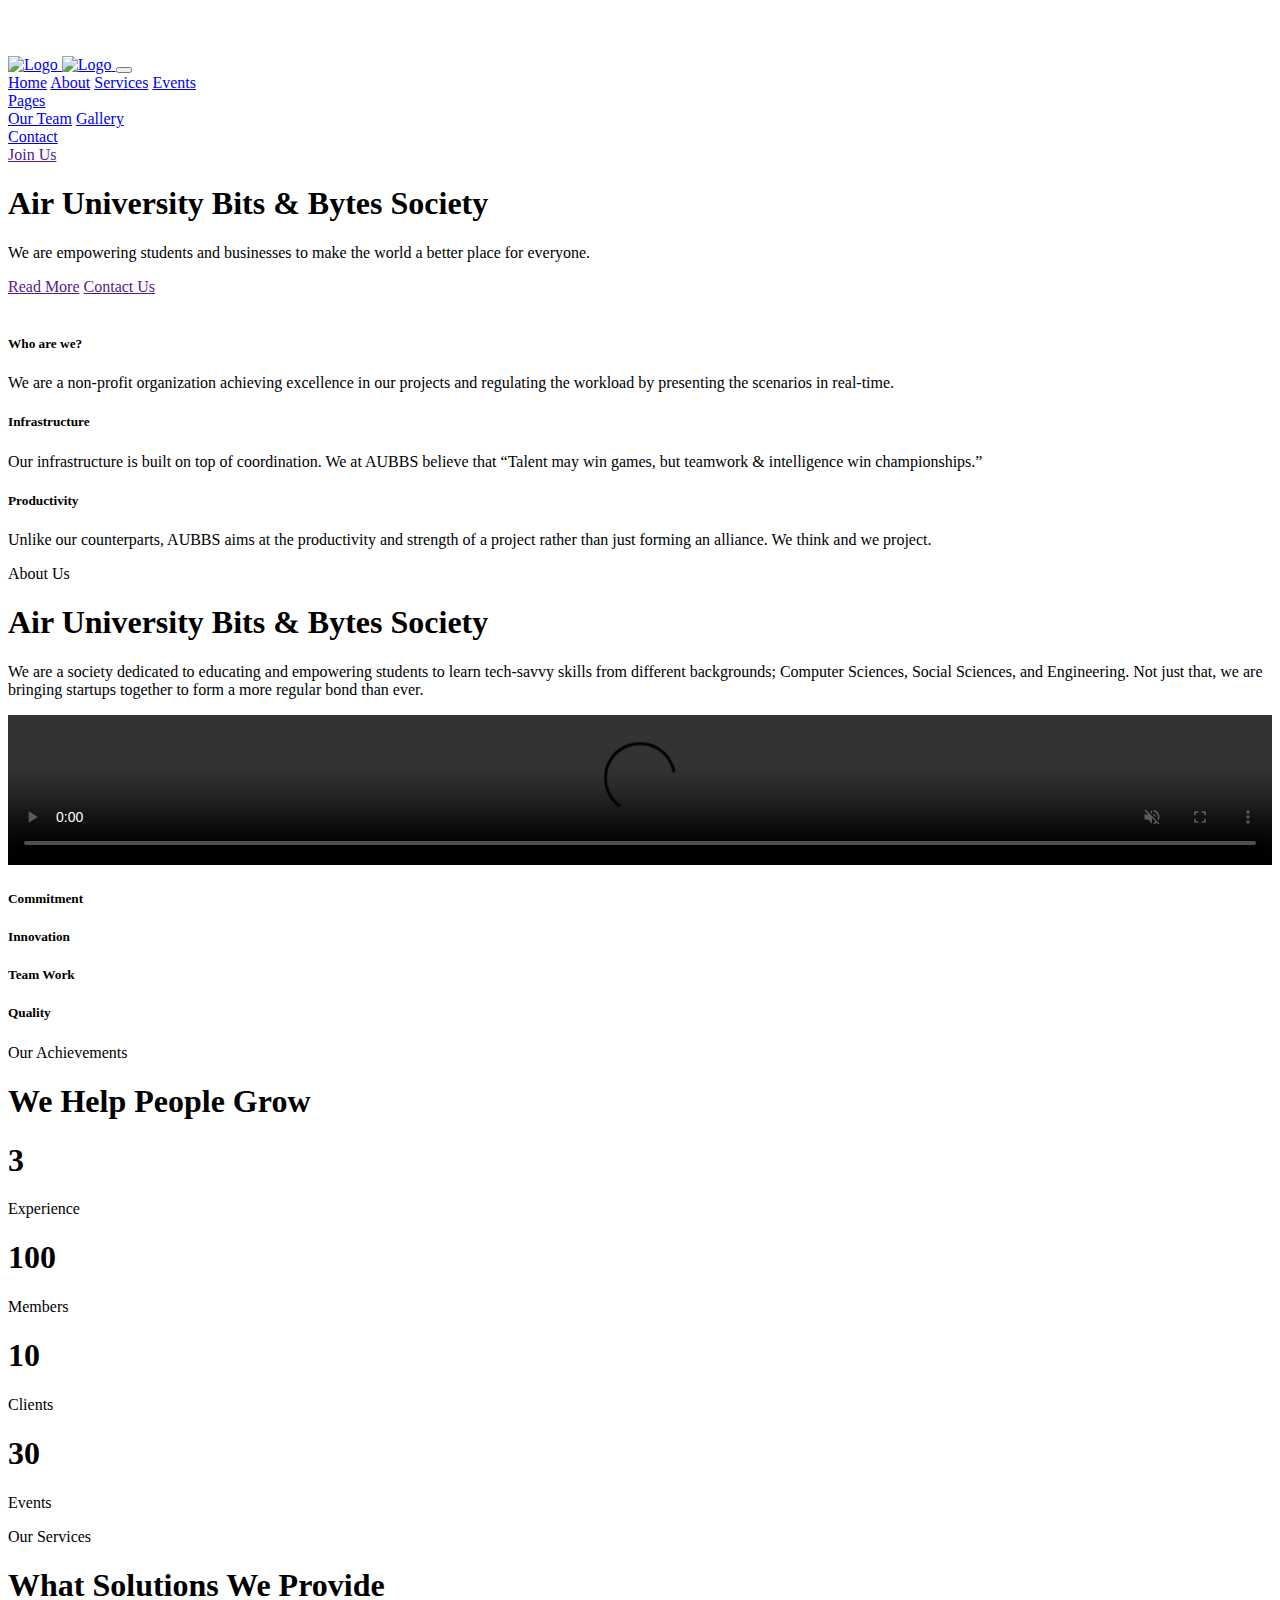
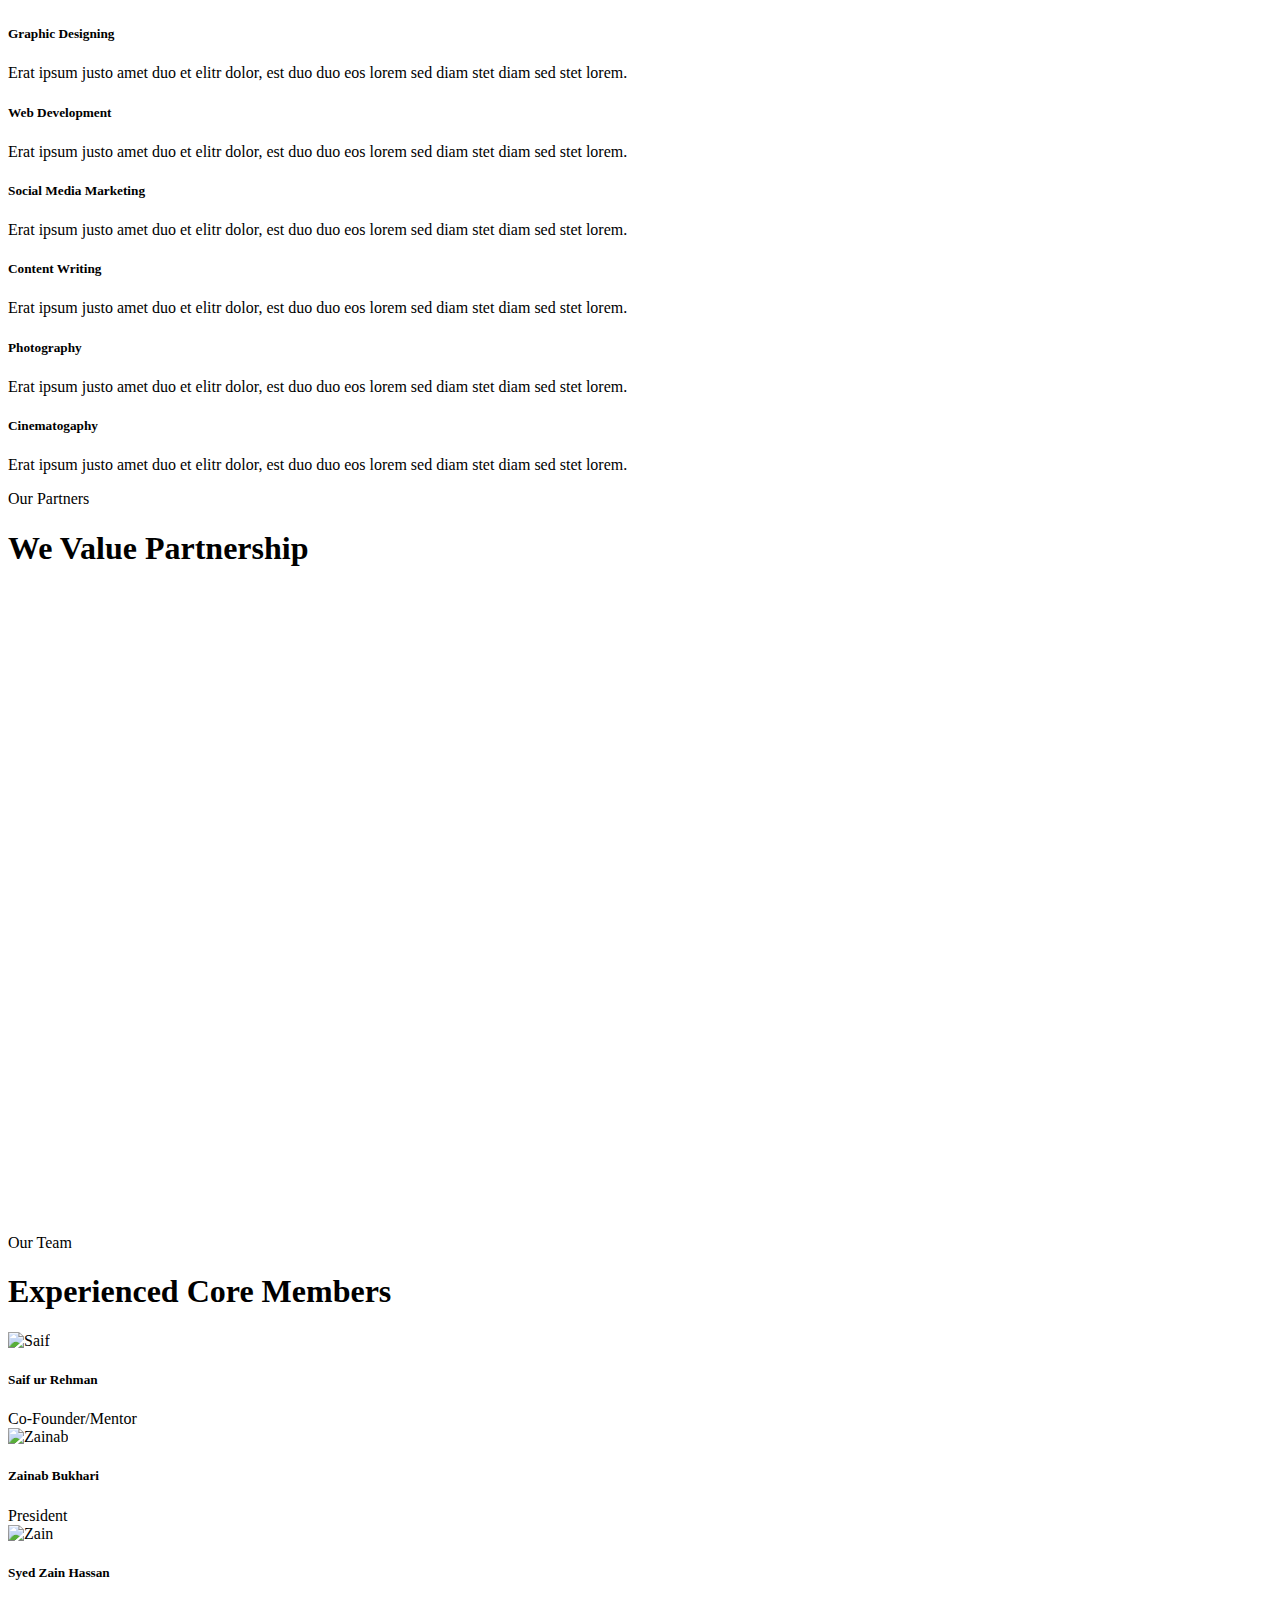
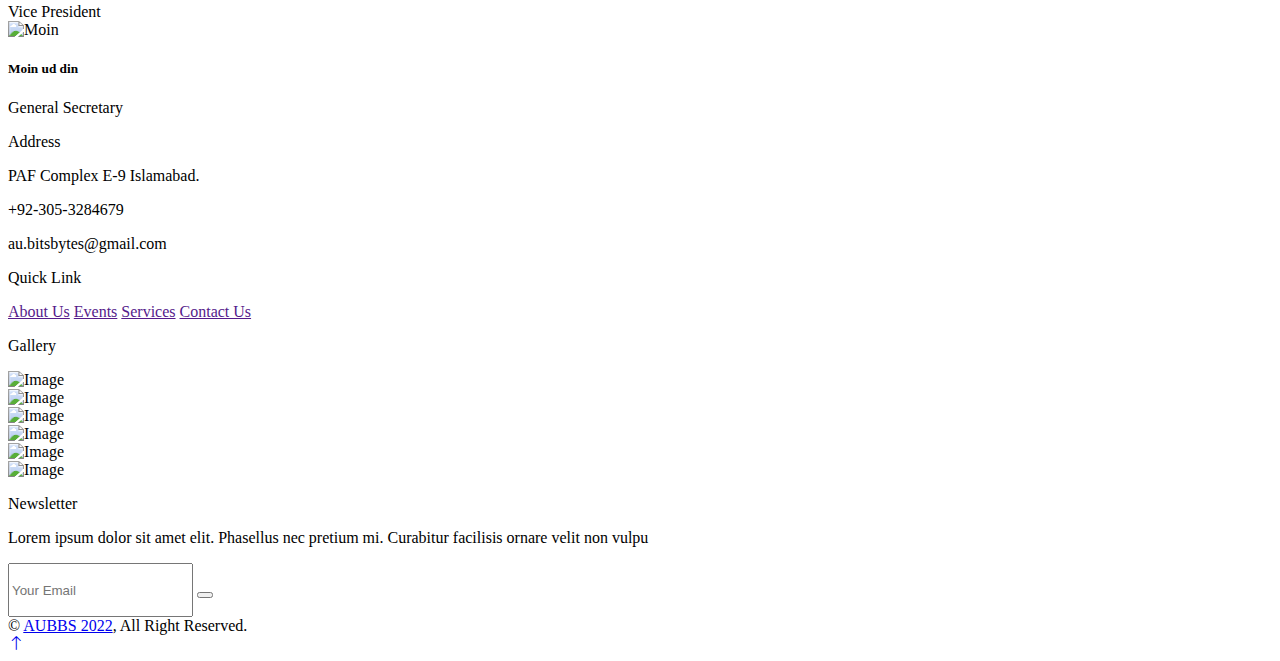
==== commit 0cbfb26f: "home-page" ====
--- a/index.html
+++ b/index.html
@@ -2,38 +2,38 @@
 <html lang="en">
 
 <head>
-    <meta charset="utf-8">
+    <meta charset="utf-8" />
     <title>AUBBS - Air Univesity Bits & Bytes</title>
-    <meta content="width=device-width, initial-scale=1.0" name="viewport">
-    <meta content="" name="keywords">
-    <meta content="" name="description">
+    <meta content="width=device-width, initial-scale=1.0" name="viewport" />
+    <meta content="" name="keywords" />
+    <meta content="" name="description" />
 
     <!-- Favicon -->
-    <link rel="apple-touch-icon" sizes="180x180" href="favicon_io/apple-touch-icon.png">
-    <link rel="icon" type="image/png" sizes="32x32" href="favicon_io/favicon-32x32.png">
-    <link rel="icon" type="image/png" sizes="16x16" href="favicon_io/favicon-16x16.png">
-    <link rel="manifest" href="/site.webmanifest">
+    <link rel="apple-touch-icon" sizes="180x180" href="favicon_io/apple-touch-icon.png" />
+    <link rel="icon" type="image/png" sizes="32x32" href="favicon_io/favicon-32x32.png" />
+    <link rel="icon" type="image/png" sizes="16x16" href="favicon_io/favicon-16x16.png" />
+    <link rel="manifest" href="/site.webmanifest" />
 
     <!-- Google Web Fonts -->
-    <link rel="preconnect" href="https://fonts.googleapis.com">
-    <link rel="preconnect" href="https://fonts.gstatic.com" crossorigin>
+    <link rel="preconnect" href="https://fonts.googleapis.com" />
+    <link rel="preconnect" href="https://fonts.gstatic.com" crossorigin />
     <link href="https://fonts.googleapis.com/css2?family=Heebo:wght@400;500&family=Jost:wght@500;600;700&display=swap"
-        rel="stylesheet">
+        rel="stylesheet" />
 
     <!-- Icon Font Stylesheet -->
     <script src="https://kit.fontawesome.com/ec48def16b.js" crossorigin="anonymous"></script>
-    <link href="https://cdn.jsdelivr.net/npm/bootstrap-icons@1.4.1/font/bootstrap-icons.css" rel="stylesheet">
+    <link href="https://cdn.jsdelivr.net/npm/bootstrap-icons@1.4.1/font/bootstrap-icons.css" rel="stylesheet" />
 
     <!-- Libraries Stylesheet -->
-    <link href="lib/animate/animate.min.css" rel="stylesheet">
-    <link href="lib/owlcarousel/assets/owl.carousel.min.css" rel="stylesheet">
-    <link href="lib/lightbox/css/lightbox.min.css" rel="stylesheet">
+    <link href="lib/animate/animate.min.css" rel="stylesheet" />
+    <link href="lib/owlcarousel/assets/owl.carousel.min.css" rel="stylesheet" />
+    <link href="lib/lightbox/css/lightbox.min.css" rel="stylesheet" />
 
     <!-- Customized Bootstrap Stylesheet -->
-    <link href="css/bootstrap.min.css" rel="stylesheet">
+    <link href="css/bootstrap.min.css" rel="stylesheet" />
 
     <!-- Main Stylesheet -->
-    <link href="css/style.css" rel="stylesheet">
+    <link href="css/style.css" rel="stylesheet" />
 </head>
 
 <body>
@@ -41,18 +41,18 @@
         <!-- Spinner Start -->
         <div id="spinner"
             class="show bg-white position-fixed translate-middle w-100 vh-100 top-50 start-50 d-flex align-items-center justify-content-center">
-            <div class="spinner-grow text-primary" style="width: 3rem; height: 3rem;" role="status">
+            <div class="spinner-grow text-primary" style="width: 3rem; height: 3rem" role="status">
                 <span class="sr-only"></span>
             </div>
         </div>
         <!-- Spinner End -->
-
 
         <!-- Navbar & Hero Start -->
         <div class="container-fluid position-relative p-0">
             <nav class="navbar navbar-expand-lg navbar-light px-4 px-lg-5 py-3 py-lg-0">
-                <a href="" class="navbar-brand p-0">
-                    <img class="logo" src="img/logo/AUBB Logo White-01.png" alt="Logo">
+                <a href="index.html" class="navbar-brand p-0">
+                    <img class="logo d-none d-lg-block" src="img/logo/AUBB Logo White-01.png" alt="Logo" />
+                    <img class="d-lg-none" src="img/logo/AUBB Logo Black-01.png" alt="Logo" />
                 </a>
                 <button class="navbar-toggler" type="button" data-bs-toggle="collapse" data-bs-target="#navbarCollapse">
                     <span class="fa fa-bars"></span>
@@ -62,14 +62,12 @@
                         <a href="index.html" class="nav-item nav-link active">Home</a>
                         <a href="about.html" class="nav-item nav-link">About</a>
                         <a href="service.html" class="nav-item nav-link">Services</a>
-                        <a href="project.html" class="nav-item nav-link">Projects</a>
-                        <a href="" class="nav-item nav-link">Events</a>
+                        <a href="event.html" class="nav-item nav-link">Events</a>
                         <div class="nav-item dropdown">
                             <a href="#" class="nav-link dropdown-toggle" data-bs-toggle="dropdown">Pages</a>
                             <div class="dropdown-menu m-0">
                                 <a href="team.html" class="dropdown-item">Our Team</a>
-                                <a href="testimonial.html" class="dropdown-item">Testimonial</a>
-                                <!-- <a href="404.html" class="dropdown-item">Error 404</a> -->
+                                <a href="gallery.html" class="dropdown-item">Gallery</a>
                             </div>
                         </div>
                         <a href="contact.html" class="nav-item nav-link">Contact</a>
@@ -80,12 +78,15 @@
 
             <div class="container-fluid bg-primary hero-header">
                 <div class="container px-lg-5">
-                    <div class="row g-5 align-items-end">
+                    <div class="row g-4 align-items-end">
                         <div class="col-lg-6 text-center text-lg-start">
-                            <h1 class="text-white mb-4 animated slideInDown">Air University
-                                Bits & Bytes Society</h1>
-                            <p class="text-white pb-3 animated slideInDown">We are empowering students and businesses to
-                                make the world a better place for everyone.</p>
+                            <h1 class="text-white mb-4 animated slideInDown">
+                                Air University Bits & Bytes Society
+                            </h1>
+                            <p class="text-white pb-3 animated slideInDown">
+                                We are empowering students and businesses to make the world a
+                                better place for everyone.
+                            </p>
                             <a href=""
                                 class="btn btn-secondary py-sm-3 px-sm-5 rounded-pill me-3 animated slideInLeft">Read
                                 More</a>
@@ -93,14 +94,13 @@
                                 Us</a>
                         </div>
                         <div class="col-lg-6 text-center text-lg-start">
-                            <img class="img-fluid animated zoomIn" src="img/hero.png" alt="">
+                            <img class="img-fluid animated zoomIn" src="img/hero.png" alt="" />
                         </div>
                     </div>
                 </div>
             </div>
         </div>
         <!-- Navbar & Hero End -->
-
 
         <!-- Feature Start -->
         <div class="container-xxl py-5">
@@ -108,34 +108,41 @@
                 <div class="row g-4">
                     <div class="col-lg-4 wow fadeInUp" data-wow-delay="0.1s">
                         <div class="feature-item bg-light rounded text-center p-4">
-                            <i class="fa-solid fa-3x fa-building-ngo text-primary mb-4"></i>
+                            <i class="fa-solid fa-3x fa-building-ngo text-secondary mb-4"></i>
                             <h5 class="mb-3">Who are we?</h5>
-                            <p class="m-0">We are a non-profit organization achieving excellence in our projects and
-                                regulating the workload by presenting the scenarios in real-time.</p>
+                            <p class="m-0">
+                                We are a non-profit organization achieving excellence in our
+                                projects and regulating the workload by presenting the
+                                scenarios in real-time.
+                            </p>
                         </div>
                     </div>
                     <div class="col-lg-4 wow fadeInUp" data-wow-delay="0.3s">
                         <div class="feature-item bg-light rounded text-center p-4">
-                            <i class=""></i>
-                            <i class="fa-solid fa-3x fa-circle-nodes text-primary mb-4"></i>
+                            <i class="fa-solid fa-3x fa-circle-nodes text-secondary mb-4"></i>
                             <h5 class="mb-3">Infrastructure</h5>
-                            <p class="m-0">Our infrastructure is built on top of coordination. We at AUBBS believe that
-                                “Talent may win games, but teamwork & intelligence win championships.”</p>
+                            <p class="m-0">
+                                Our infrastructure is built on top of coordination. We at
+                                AUBBS believe that “Talent may win games, but teamwork &
+                                intelligence win championships.”
+                            </p>
                         </div>
                     </div>
                     <div class="col-lg-4 wow fadeInUp" data-wow-delay="0.5s">
                         <div class="feature-item bg-light rounded text-center p-4">
-                            <i class="fa fa-3x fa-laptop-code text-primary mb-4"></i>
+                            <i class="fa fa-3x fa-laptop-code text-secondary mb-4"></i>
                             <h5 class="mb-3">Productivity</h5>
-                            <p class="m-0">Unlike our counterparts, AUBBS aims at the productivity and strength of a
-                                project rather than just forming an alliance. We think and we project.</p>
+                            <p class="m-0">
+                                Unlike our counterparts, AUBBS aims at the productivity and
+                                strength of a project rather than just forming an alliance. We
+                                think and we project.
+                            </p>
                         </div>
                     </div>
                 </div>
             </div>
         </div>
         <!-- Feature End -->
-
 
         <!-- About Start -->
         <div class="container-xxl py-5">
@@ -144,105 +151,111 @@
                     <div class="col-lg-7 wow fadeInUp" data-wow-delay="0.1s">
                         <p class="section-title text-secondary">About Us<span></span></p>
                         <h1 class="mb-4">Air University Bits & Bytes Society</h1>
-                        <p class="mb-4">We are a society dedicated to educating and empowering students to learn
-                            tech-savvy skills from different backgrounds; Computer Sciences, Social Sciences, and
-                            Engineering. Not just that, we are bringing startups together to form a more regular bond
-                            than ever.</p>
-                        <div class="row g-2">
-                            <div class="col-lg-3 col-sm-12 col-md-6 wow fadeIn" data-wow-delay="0.3s">
-                                <div class="bg-light rounded text-center p-3">
-                                    <i class="fa-solid fa-3x fa-handshake text-secondary mb-4"></i>
-                                    <h5 class="mb-3">Commitment</h5>
-                                </div>
-                            </div>
-                            <div class="col-lg-3 col-sm-12 col-md-6 wow fadeIn" data-wow-delay="0.6s">
-                                <div class="bg-light rounded text-center p-3">
-                                    <i class="fa-solid fa-3x fa-lightbulb text-secondary mb-4"></i>
-                                    <h5 class="mb-3">Innovation</h5>
-                                </div>
-                            </div>
-                            <div class="col-lg-3 col-sm-12 col-md-6 wow fadeIn" data-wow-delay="0.9s">
-                                <div class="bg-light rounded text-center p-3">
-                                    <i class="fa-solid fa-3x fa-people-group text-secondary mb-4"></i>
-                                    <h5 class="mb-3">Team Work</h5>
-                                </div>
-                            </div>
-                            <div class="col-lg-3 col-sm-12 col-md-6 wow fadeIn" data-wow-delay="1.2s">
-                                <div class="bg-light rounded text-center p-3">
-                                    <i class="fa-solid fa-3x fa-bolt text-secondary mb-4"></i>
-                                    <h5 class="mb-3">Quality</h5>
-                                </div>
-                            </div>
-                        </div>
-                    </div>
-                    <div class="col-lg-5 text-center overflow-hidden">
-                        <video class="wow zoomIn" data-wow-delay="1.5s m-0" controls loop autoplay muted>
-                            <source src="img/about.mp4" type="video/mp4">
+                        <p class="mb-4">
+                            We are a society dedicated to educating and empowering students
+                            to learn tech-savvy skills from different backgrounds; Computer
+                            Sciences, Social Sciences, and Engineering. Not just that, we
+                            are bringing startups together to form a more regular bond than
+                            ever.
+                        </p>
+                    </div>
+                    <div class="col-lg-5 overflow-hidden">
+                        <video width="100%" class="wow zoomIn" data-wow-delay="1.5s m-0" controls loop autoplay muted>
+                            <source src="img/about.mp4" type="video/mp4" />
                         </video>
                     </div>
                 </div>
             </div>
+
+            <div class="container py-0 px-lg-5">
+                <div class="row g-4">
+                    <div class="col-lg-3 col-md-6 col-6  wow fadeIn" data-wow-delay="0.1s">
+                        <div class="feature-item bg-light rounded text-center p-4">
+                            <i class="fa-solid fa-3x fa-handshake text-secondary mb-4"></i>
+                            <h5 class="mb-3">Commitment</h5>
+                        </div>
+                    </div>
+                    <div class="col-lg-3 col-md-6 col-6  wow fadeIn" data-wow-delay="0.4s">
+                        <div class="feature-item bg-light rounded text-center p-4">
+                            <i class="fa-solid fa-3x fa-lightbulb text-secondary mb-4"></i>
+                            <h5 class="mb-3">Innovation</h5>
+                        </div>
+                    </div>
+                    <div class="col-lg-3 col-md-6 col-6  wow fadeIn" data-wow-delay="0.7s">
+                        <div class="feature-item bg-light rounded text-center p-4">
+                            <i class="fa-solid fa-3x fa-people-group text-secondary mb-4"></i>
+                            <h5 class="mb-3">Team Work</h5>
+                        </div>
+                    </div>
+                    <div class="col-lg-3 col-md-6 col-6  wow fadeIn" data-wow-delay="1.0s">
+                        <div class="feature-item bg-light rounded text-center p-4">
+                            <i class="fa-solid fa-3x fa-bolt text-secondary mb-4"></i>
+                            <h5 class="mb-3">Quality</h5>
+                        </div>
+                    </div>
+                </div>
+            </div>
         </div>
         <!-- About End -->
-
 
         <!-- Facts Start -->
         <div class="container-fluid bg-primary fact py-5 wow fadeInUp" data-wow-delay="0.1s">
             <div class="container py-2 px-lg-5">
                 <div class="row justify-content-center">
                     <div class="text-center">
-                        <p class="section-title text-secondary justify-content-center"><span></span>Our
-                            Achievements<span></span></p>
-                        <h1 class="text-center text-white mb-4">We Help Businesses Grow</h1>
+                        <p class="section-title text-secondary justify-content-center">
+                            <span></span>Our Achievements<span></span>
+                        </p>
+                        <h1 class="text-center text-white mb-4">We Help People Grow</h1>
                     </div>
                 </div>
             </div>
             <div class="container py-5 px-lg-5">
                 <div class="row g-4">
-                    <div class="col-md-6 col-lg-3 text-center wow fadeIn" data-wow-delay="0.1s">
-                        <i class="fa fa-certificate fa-3x text-secondary mb-3"></i>
+                    <div class="col-lg-3 col-6 text-center wow fadeIn" data-wow-delay="0.1s">
+                        <i class="fa-solid fa-medal fa-3x text-secondary mb-3"></i>
                         <div class="d-flex justify-content-center">
                             <h1 class="text-white" data-toggle="counter-up">3</h1>
                             <i class="fa-solid fa-plus text-secondary m-0"></i>
                         </div>
-                        <p class="text-white mb-0">Years Experience</p>
-                    </div>
-                    <div class="col-md-6 col-lg-3 text-center wow fadeIn" data-wow-delay="0.3s">
-                        <i class="fa fa-users-cog fa-3x text-secondary mb-3"></i>
+                        <p class="text-white mb-0">Experience</p>
+                    </div>
+                    <div class="col-lg-3 col-6 text-center wow fadeIn" data-wow-delay="0.3s">
+                        <i class="fa-solid fa-people-group fa-3x text-secondary mb-3"></i>
                         <div class="d-flex justify-content-center">
                             <h1 class="text-white" data-toggle="counter-up">100</h1>
                             <i class="fa-solid fa-plus text-secondary m-0"></i>
                         </div>
-                        <p class="text-white mb-0">Team Members</p>
-                    </div>
-                    <div class="col-md-6 col-lg-3 text-center wow fadeIn" data-wow-delay="0.5s">
-                        <i class="fa fa-users fa-3x text-secondary mb-3"></i>
+                        <p class="text-white mb-0">Members</p>
+                    </div>
+                    <div class="col-lg-3 col-6 text-center wow fadeIn" data-wow-delay="0.5s">
+                        <i class="fa fa-address-book fa-3x text-secondary mb-3"></i>
                         <div class="d-flex justify-content-center">
                             <h1 class="text-white" data-toggle="counter-up">10</h1>
                             <i class="fa-solid fa-plus text-secondary m-0"></i>
                         </div>
-                        <p class="text-white mb-0">Satisfied Clients</p>
-                    </div>
-                    <div class="col-md-6 col-lg-3 text-center wow fadeIn" data-wow-delay="0.7s">
-                        <i class="fa fa-check fa-3x text-secondary mb-3"></i>
+                        <p class="text-white mb-0">Clients</p>
+                    </div>
+                    <div class="col-lg-3 col-6 text-center wow fadeIn" data-wow-delay="0.7s">
+                        <i class="fa-solid fa-magic-wand-sparkles fa-3x text-secondary mb-3"></i>
                         <div class="d-flex justify-content-center">
                             <h1 class="text-white" data-toggle="counter-up">30</h1>
                             <i class="fa-solid fa-plus text-secondary m-0"></i>
                         </div>
-                        <p class="text-white mb-0">Completed Projects</p>
+                        <p class="text-white mb-0">Events</p>
                     </div>
                 </div>
             </div>
         </div>
         <!-- Facts End -->
-
 
         <!-- Service Start -->
         <div class="container-xxl py-5">
             <div class="container py-5 px-lg-5">
                 <div class="wow fadeInUp" data-wow-delay="0.1s">
-                    <p class="section-title text-secondary justify-content-center"><span></span>Our
-                        Services<span></span></p>
+                    <p class="section-title text-secondary justify-content-center">
+                        <span></span>Our Services<span></span>
+                    </p>
                     <h1 class="text-center mb-5">What Solutions We Provide</h1>
                 </div>
                 <div class="row g-4">
@@ -252,8 +265,10 @@
                                 <i class="fa-solid fa-bezier-curve fa-2x"></i>
                             </div>
                             <h5 class="mb-3">Graphic Designing</h5>
-                            <p class="m-0">Erat ipsum justo amet duo et elitr dolor, est duo duo eos lorem sed diam stet
-                                diam sed stet lorem.</p>
+                            <p class="m-0">
+                                Erat ipsum justo amet duo et elitr dolor, est duo duo eos
+                                lorem sed diam stet diam sed stet lorem.
+                            </p>
                             <a class="btn btn-square" href=""><i class="fa fa-arrow-right"></i></a>
                         </div>
                     </div>
@@ -263,8 +278,10 @@
                                 <i class="fa fa-laptop-code fa-2x"></i>
                             </div>
                             <h5 class="mb-3">Web Development</h5>
-                            <p class="m-0">Erat ipsum justo amet duo et elitr dolor, est duo duo eos lorem sed diam stet
-                                diam sed stet lorem.</p>
+                            <p class="m-0">
+                                Erat ipsum justo amet duo et elitr dolor, est duo duo eos
+                                lorem sed diam stet diam sed stet lorem.
+                            </p>
                             <a class="btn btn-square" href=""><i class="fa fa-arrow-right"></i></a>
                         </div>
                     </div>
@@ -274,8 +291,10 @@
                                 <i class="fa-solid fa-magnifying-glass-chart fa-2x"></i>
                             </div>
                             <h5 class="mb-3">Social Media Marketing</h5>
-                            <p class="m-0">Erat ipsum justo amet duo et elitr dolor, est duo duo eos lorem sed diam stet
-                                diam sed stet lorem.</p>
+                            <p class="m-0">
+                                Erat ipsum justo amet duo et elitr dolor, est duo duo eos
+                                lorem sed diam stet diam sed stet lorem.
+                            </p>
                             <a class="btn btn-square" href=""><i class="fa fa-arrow-right"></i></a>
                         </div>
                     </div>
@@ -285,8 +304,10 @@
                                 <i class="fa-solid fa-pen-nib fa-2x"></i>
                             </div>
                             <h5 class="mb-3">Content Writing</h5>
-                            <p class="m-0">Erat ipsum justo amet duo et elitr dolor, est duo duo eos lorem sed diam stet
-                                diam sed stet lorem.</p>
+                            <p class="m-0">
+                                Erat ipsum justo amet duo et elitr dolor, est duo duo eos
+                                lorem sed diam stet diam sed stet lorem.
+                            </p>
                             <a class="btn btn-square" href=""><i class="fa fa-arrow-right"></i></a>
                         </div>
                     </div>
@@ -296,18 +317,23 @@
                                 <i class="fa-solid fa-camera-retro fa-2x"></i>
                             </div>
                             <h5 class="mb-3">Photography</h5>
-                            <p class="m-0">Erat ipsum justo amet duo et elitr dolor, est duo duo eos lorem sed diam stet
-                                diam sed stet lorem.</p>
+                            <p class="m-0">
+                                Erat ipsum justo amet duo et elitr dolor, est duo duo eos
+                                lorem sed diam stet diam sed stet lorem.
+                            </p>
                             <a class="btn btn-square" href=""><i class="fa fa-arrow-right"></i></a>
                         </div>
                     </div>
                     <div class="col-lg-4 col-md-6 wow fadeInUp" data-wow-delay="0.5s">
                         <div class="service-item d-flex flex-column text-center rounded">
-                            <div class="service-icon flex-shrink-0"><i class="fa-solid fa-video fa-2x"></i>
+                            <div class="service-icon flex-shrink-0">
+                                <i class="fa-solid fa-video fa-2x"></i>
                             </div>
                             <h5 class="mb-3">Cinematogaphy</h5>
-                            <p class="m-0">Erat ipsum justo amet duo et elitr dolor, est duo duo eos lorem sed diam stet
-                                diam sed stet lorem.</p>
+                            <p class="m-0">
+                                Erat ipsum justo amet duo et elitr dolor, est duo duo eos
+                                lorem sed diam stet diam sed stet lorem.
+                            </p>
                             <a class="btn btn-square" href=""><i class="fa fa-arrow-right"></i></a>
                         </div>
                     </div>
@@ -315,16 +341,16 @@
             </div>
         </div>
         <!-- Service End -->
-
 
         <!-- Partners -->
         <div class="container-fluid bg-primary partners py-5 wow fadeInUp" data-wow-delay="0.1s">
             <div class="container py-2 px-lg-5">
                 <div class="row justify-content-center">
                     <div class="text-center">
-                        <p class="section-title text-secondary justify-content-center"><span></span>Our
-                            Partners<span></span></p>
-                        <h1 class="text-center text-white mb-4">We Work With Industry Leaders</h1>
+                        <p class="section-title text-secondary justify-content-center">
+                            <span></span>Our Partners<span></span>
+                        </p>
+                        <h1 class="text-center text-white mb-4">We Value Partnership</h1>
                     </div>
                 </div>
             </div>
@@ -474,246 +500,73 @@
             </div>
         </div>
         <!-- Partners End -->
-
-
-        <!-- Projects Start -->
-        <div class="container-xxl py-5">
-            <div class="container py-5 px-lg-5">
-                <div class="wow fadeInUp" data-wow-delay="0.1s">
-                    <p class="section-title text-secondary justify-content-center"><span></span>Our
-                        Projects<span></span></p>
-                    <h1 class="text-center mb-5">Recently Completed Projects</h1>
-                </div>
-                <div class="row mt-n2 wow fadeInUp" data-wow-delay="0.3s">
-                    <div class="col-12 text-center">
-                        <ul class="list-inline mb-5" id="portfolio-flters">
-                            <li class="mx-2 active" data-filter="*">All</li>
-                            <li class="mx-2" data-filter=".web_dev">Web Development</li>
-                            <li class="mx-2" data-filter=".graphic_design">Graphic Design</li>
-                        </ul>
-                    </div>
-                </div>
-                <!-- Web 1 -->
-                <div class="row g-4 portfolio-container">
-                    <div class="col-lg-4 col-md-6 portfolio-item web_dev wow fadeInUp" data-wow-delay="0.1s">
-                        <div class="rounded overflow-hidden">
-                            <div class="position-relative overflow-hidden">
-                                <img class="img-fluid w-100" src="img/portfolio/portfolio-1.jpg" alt="">
-                                <div class="portfolio-overlay">
-                                    <a class="btn btn-square btn-outline-light mx-1"
-                                        href="img/portfolio/portfolio-1.jpg" data-lightbox="portfolio"><i
-                                            class="fa fa-eye"></i></a>
-                                    <a class="btn btn-square btn-outline-light mx-1" href=""><i
-                                            class="fa fa-link"></i></a>
-                                </div>
-                            </div>
-                            <div class="bg-light p-4">
-                                <p class="text-primary fw-medium mb-2">Web Development</p>
-                                <h5 class="lh-base mb-0">Digital Agency Website Design And Development</a>
-                            </div>
-                        </div>
-                    </div>
-                    <!-- GD 1 -->
-                    <div class="col-lg-4 col-md-6 portfolio-item graphic_design wow fadeInUp" data-wow-delay="0.3s">
-                        <div class="rounded overflow-hidden">
-                            <div class="position-relative overflow-hidden">
-                                <img class="img-fluid w-100" src="img/portfolio/portfolio-2.jpg" alt="">
-                                <div class="portfolio-overlay">
-                                    <a class="btn btn-square btn-outline-light mx-1"
-                                        href="img/portfolio/portfolio-2.jpg" data-lightbox="portfolio"><i
-                                            class="fa fa-eye"></i></a>
-                                    <a class="btn btn-square btn-outline-light mx-1" href=""><i
-                                            class="fa fa-link"></i></a>
-                                </div>
-                            </div>
-                            <div class="bg-light p-4">
-                                <p class="text-primary fw-medium mb-2">Graphic Design</p>
-                                <h5 class="lh-base mb-0">Digital Agency Website Design And Development</a>
-                            </div>
-                        </div>
-                    </div>
-                    <!-- Web 2 -->
-                    <div class="col-lg-4 col-md-6 portfolio-item web_dev wow fadeInUp" data-wow-delay="0.5s">
-                        <div class="rounded overflow-hidden">
-                            <div class="position-relative overflow-hidden">
-                                <img class="img-fluid w-100" src="img/portfolio/portfolio-3.jpg" alt="">
-                                <div class="portfolio-overlay">
-                                    <a class="btn btn-square btn-outline-light mx-1"
-                                        href="img/portfolio/portfolio-3.jpg" data-lightbox="portfolio"><i
-                                            class="fa fa-eye"></i></a>
-                                    <a class="btn btn-square btn-outline-light mx-1" href=""><i
-                                            class="fa fa-link"></i></a>
-                                </div>
-                            </div>
-                            <div class="bg-light p-4">
-                                <p class="text-primary fw-medium mb-2">Web Development</p>
-                                <h5 class="lh-base mb-0">Digital Agency Website Design And Development</a>
-                            </div>
-                        </div>
-                    </div>
-                    <!-- GD 2 -->
-                    <div class="col-lg-4 col-md-6 portfolio-item graphic_design wow fadeInUp" data-wow-delay="0.1s">
-                        <div class="rounded overflow-hidden">
-                            <div class="position-relative overflow-hidden">
-                                <img class="img-fluid w-100" src="img/portfolio/portfolio-4.jpg" alt="">
-                                <div class="portfolio-overlay">
-                                    <a class="btn btn-square btn-outline-light mx-1"
-                                        href="img/portfolio/portfolio-4.jpg" data-lightbox="portfolio"><i
-                                            class="fa fa-eye"></i></a>
-                                    <a class="btn btn-square btn-outline-light mx-1" href=""><i
-                                            class="fa fa-link"></i></a>
-                                </div>
-                            </div>
-                            <div class="bg-light p-4">
-                                <p class="text-primary fw-medium mb-2">UI / UX Design</p>
-                                <h5 class="lh-base mb-0">Digital Agency Website Design And Development</a>
-                            </div>
-                        </div>
-                    </div>
-                    <!-- Web 3 -->
-                    <div class="col-lg-4 col-md-6 portfolio-item web_dev wow fadeInUp" data-wow-delay="0.3s">
-                        <div class="rounded overflow-hidden">
-                            <div class="position-relative overflow-hidden">
-                                <img class="img-fluid w-100" src="img/portfolio/portfolio-5.jpg" alt="">
-                                <div class="portfolio-overlay">
-                                    <a class="btn btn-square btn-outline-light mx-1"
-                                        href="img/portfolio/portfolio-5.jpg" data-lightbox="portfolio"><i
-                                            class="fa fa-eye"></i></a>
-                                    <a class="btn btn-square btn-outline-light mx-1" href=""><i
-                                            class="fa fa-link"></i></a>
-                                </div>
-                            </div>
-                            <div class="bg-light p-4">
-                                <p class="text-primary fw-medium mb-2">Web Development</p>
-                                <h5 class="lh-base mb-0">Digital Agency Website Design And Development</a>
-                            </div>
-                        </div>
-                    </div>
-                    <!-- GD 3 -->
-                    <div class="col-lg-4 col-md-6 portfolio-item graphic_design wow fadeInUp" data-wow-delay="0.5s">
-                        <div class="rounded overflow-hidden">
-                            <div class="position-relative overflow-hidden">
-                                <img class="img-fluid w-100" src="img/portfolio/portfolio-6.jpg" alt="">
-                                <div class="portfolio-overlay">
-                                    <a class="btn btn-square btn-outline-light mx-1"
-                                        href="img/portfolio/portfolio-6.jpg" data-lightbox="portfolio"><i
-                                            class="fa fa-eye"></i></a>
-                                    <a class="btn btn-square btn-outline-light mx-1" href=""><i
-                                            class="fa fa-link"></i></a>
-                                </div>
-                            </div>
-                            <div class="bg-light p-4">
-                                <p class="text-primary fw-medium mb-2">UI / UX Design</p>
-                                <h5 class="lh-base mb-0">Digital Agency Website Design And Development</a>
-                            </div>
-                        </div>
-                    </div>
-                </div>
-            </div>
-        </div>
-        <!-- Projects End -->
-
-
-        <!-- Testimonial Start -->
-        <div class="container-xxl py-5 wow fadeInUp" data-wow-delay="0.1s">
-            <div class="container py-5 px-lg-5">
-                <p class="section-title text-secondary justify-content-center"><span></span>Testimonial<span></span></p>
-                <h1 class="text-center mb-5">What Our Clients Say!</h1>
-                <div class="owl-carousel testimonial-carousel">
-                    <div class="testimonial-item bg-light rounded my-4">
-                        <p class="fs-5"><i class="fa fa-quote-left fa-4x text-primary mt-n4 me-3"></i>Diam dolor diam
-                            ipsum sit. Aliqu diam amet diam et eos. Clita erat ipsum et lorem et sit sed stet lorem sit
-                            clita duo justo.</p>
-                        <div class="d-flex align-items-center">
-                            <img class="img-fluid flex-shrink-0 rounded-circle" src="img/testimonial/testimonial-1.jpg"
-                                style="width: 65px; height: 65px;">
-                            <div class="ps-4">
-                                <h5 class="mb-1">Client Name</h5>
-                                <span>Profession</span>
-                            </div>
-                        </div>
-                    </div>
-                    <div class="testimonial-item bg-light rounded my-4">
-                        <p class="fs-5"><i class="fa fa-quote-left fa-4x text-primary mt-n4 me-3"></i>Diam dolor diam
-                            ipsum sit. Aliqu diam amet diam et eos. Clita erat ipsum et lorem et sit sed stet lorem sit
-                            clita duo justo.</p>
-                        <div class="d-flex align-items-center">
-                            <img class="img-fluid flex-shrink-0 rounded-circle" src="img/testimonial/testimonial-2.jpg"
-                                style="width: 65px; height: 65px;">
-                            <div class="ps-4">
-                                <h5 class="mb-1">Client Name</h5>
-                                <span>Profession</span>
-                            </div>
-                        </div>
-                    </div>
-                    <div class="testimonial-item bg-light rounded my-4">
-                        <p class="fs-5"><i class="fa fa-quote-left fa-4x text-primary mt-n4 me-3"></i>Diam dolor diam
-                            ipsum sit. Aliqu diam amet diam et eos. Clita erat ipsum et lorem et sit sed stet lorem sit
-                            clita duo justo.</p>
-                        <div class="d-flex align-items-center">
-                            <img class="img-fluid flex-shrink-0 rounded-circle" src="img/testimonial/testimonial-3.jpg"
-                                style="width: 65px; height: 65px;">
-                            <div class="ps-4">
-                                <h5 class="mb-1">Client Name</h5>
-                                <span>Profession</span>
-                            </div>
-                        </div>
-                    </div>
-                </div>
-            </div>
-        </div>
-        <!-- Testimonial End -->
-
 
         <!-- Team Start -->
         <div class="container-xxl py-5">
             <div class="container py-5 px-lg-5">
                 <div class="wow fadeInUp" data-wow-delay="0.1s">
-                    <p class="section-title text-secondary justify-content-center"><span></span>Our Team<span></span>
+                    <p class="section-title text-secondary justify-content-center">
+                        <span></span>Our Team<span></span>
                     </p>
-                    <h1 class="text-center mb-5">Our Team Members</h1>
-                </div>
-                <div class="row g-4">
-                    <div class="col-lg-4 col-md-6 wow fadeInUp" data-wow-delay="0.1s">
+                    <h1 class="text-center mb-5">Experienced Core Members</h1>
+                </div>
+                <div class="row g-3">
+                    <!-- Team 0 -->
+                    <div class="col-lg-3 col-md-6 wow fadeInUp" data-wow-delay="0.1s">
                         <div class="team-item bg-light rounded">
                             <div class="text-center border-bottom p-4">
-                                <img class="img-fluid rounded-circle mb-4" src="img/team/team-1.jpg" alt="Zainab">
+                                <img class="img-fluid rounded-circle mb-4" src="img/team/saif ir rehman.jpg"
+                                    alt="Saif" />
+                                <h5>Saif ur Rehman</h5>
+                                <span>Co-Founder/Mentor</span>
+                            </div>
+                            <div class="d-flex justify-content-center p-4">
+                                <a class="btn btn-square mx-1" href=""><i class="fab fa-facebook-f"></i></a>
+                                <a class="btn btn-square mx-1" href=""><i class="fab fa-instagram"></i></a>
+                                <a class="btn btn-square mx-1" href=""><i class="fab fa-linkedin-in"></i></a>
+                            </div>
+                        </div>
+                    </div>
+                    <!-- Team 1 -->
+                    <div class="col-lg-3 col-md-6 wow fadeInUp" data-wow-delay="0.1s">
+                        <div class="team-item bg-light rounded">
+                            <div class="text-center border-bottom p-4">
+                                <img class="img-fluid rounded-circle mb-4" src="img/team/zainab bukhari.jpg"
+                                    alt="Zainab" />
                                 <h5>Zainab Bukhari</h5>
                                 <span>President</span>
                             </div>
                             <div class="d-flex justify-content-center p-4">
                                 <a class="btn btn-square mx-1" href=""><i class="fab fa-facebook-f"></i></a>
-                                <a class="btn btn-square mx-1" href=""><i class="fab fa-twitter"></i></a>
                                 <a class="btn btn-square mx-1" href=""><i class="fab fa-instagram"></i></a>
                                 <a class="btn btn-square mx-1" href=""><i class="fab fa-linkedin-in"></i></a>
                             </div>
                         </div>
                     </div>
-                    <div class="col-lg-4 col-md-6 wow fadeInUp" data-wow-delay="0.3s">
+                    <div class="col-lg-3 col-md-6 wow fadeInUp" data-wow-delay="0.3s">
                         <div class="team-item bg-light rounded">
                             <div class="text-center border-bottom p-4">
-                                <img class="img-fluid rounded-circle mb-4" src="img/team/team-2.jpg" alt="Zain">
+                                <img class="img-fluid rounded-circle mb-4" src="img/team/zain ul hassan.jpg"
+                                    alt="Zain" />
                                 <h5>Syed Zain Hassan</h5>
                                 <span>Vice President</span>
                             </div>
                             <div class="d-flex justify-content-center p-4">
                                 <a class="btn btn-square mx-1" href=""><i class="fab fa-facebook-f"></i></a>
-                                <a class="btn btn-square mx-1" href=""><i class="fab fa-twitter"></i></a>
                                 <a class="btn btn-square mx-1" href=""><i class="fab fa-instagram"></i></a>
                                 <a class="btn btn-square mx-1" href=""><i class="fab fa-linkedin-in"></i></a>
                             </div>
                         </div>
                     </div>
-                    <div class="col-lg-4 col-md-6 wow fadeInUp" data-wow-delay="0.5s">
+                    <div class="col-lg-3 col-md-6 wow fadeInUp" data-wow-delay="0.5s">
                         <div class="team-item bg-light rounded">
                             <div class="text-center border-bottom p-4">
-                                <img class="img-fluid rounded-circle mb-4" src="img/team/team-3.jpeg" alt="Moin">
+                                <img class="img-fluid rounded-circle mb-4" src="img/team/moin ud din.jpeg" alt="Moin" />
                                 <h5>Moin ud din</h5>
                                 <span>General Secretary</span>
                             </div>
                             <div class="d-flex justify-content-center p-4">
                                 <a class="btn btn-square mx-1" href=""><i class="fab fa-facebook-f"></i></a>
-                                <a class="btn btn-square mx-1" href=""><i class="fab fa-twitter"></i></a>
                                 <a class="btn btn-square mx-1" href=""><i class="fab fa-instagram"></i></a>
                                 <a class="btn btn-square mx-1" href=""><i class="fab fa-linkedin-in"></i></a>
                             </div>
@@ -723,16 +576,20 @@
             </div>
         </div>
         <!-- Team End -->
-
 
         <!-- Footer Start -->
         <div class="container-fluid bg-primary text-light footer wow fadeIn" data-wow-delay="0.1s">
             <div class="container py-5 px-lg-5">
                 <div class="row g-5">
                     <div class="col-md-6 col-lg-3">
-                        <p class="section-title text-white h5 mb-4">Address<span></span></p>
-                        <p><i class="fa fa-map-marker-alt me-3"></i>PAF Complex E-9 Islamabad.</p>
-                        <p><i class="fa fa-phone-alt me-3"></i>+92 305 3284679</p>
+                        <p class="section-title text-white h5 mb-4">
+                            Address<span></span>
+                        </p>
+                        <p>
+                            <i class="fa fa-map-marker-alt me-3"></i>PAF Complex E-9
+                            Islamabad.
+                        </p>
+                        <p><i class="fa fa-phone-alt me-3"></i>+92-305-3284679</p>
                         <p><i class="fa fa-envelope me-3"></i>au.bitsbytes@gmail.com</p>
                         <div class="d-flex pt-2">
                             <a class="btn btn-outline-light btn-social" href="https://twitter.com/aubnbs"><i
@@ -747,45 +604,54 @@
                         </div>
                     </div>
                     <div class="col-md-6 col-lg-3">
-                        <p class="section-title text-white h5 mb-4">Quick Link<span></span></p>
+                        <p class="section-title text-white h5 mb-4">
+                            Quick Link<span></span>
+                        </p>
                         <a class="btn btn-link" href="">About Us</a>
                         <a class="btn btn-link" href="">Events</a>
                         <a class="btn btn-link" href="">Services</a>
                         <a class="btn btn-link" href="">Contact Us</a>
                     </div>
-                    
+
                     <div class="col-md-6 col-lg-3">
-                        <p class="section-title text-white h5 mb-4">Gallery<span></span></p>
+                        <p class="section-title text-white h5 mb-4">
+                            Gallery<span></span>
+                        </p>
                         <div class="row g-2">
                             <div class="col-4">
-                                <img class="img-fluid" src="img/portfolio/portfolio-1.jpg" alt="Image">
+                                <img class="img-fluid" src="img/portfolio/portfolio-1.jpg" alt="Image" />
                             </div>
                             <div class="col-4">
-                                <img class="img-fluid" src="img/portfolio/portfolio-2.jpg" alt="Image">
+                                <img class="img-fluid" src="img/portfolio/portfolio-2.jpg" alt="Image" />
                             </div>
                             <div class="col-4">
-                                <img class="img-fluid" src="img/portfolio/portfolio-3.jpg" alt="Image">
+                                <img class="img-fluid" src="img/portfolio/portfolio-3.jpg" alt="Image" />
                             </div>
                             <div class="col-4">
-                                <img class="img-fluid" src="img/portfolio/portfolio-4.jpg" alt="Image">
+                                <img class="img-fluid" src="img/portfolio/portfolio-4.jpg" alt="Image" />
                             </div>
                             <div class="col-4">
-                                <img class="img-fluid" src="img/portfolio/portfolio-5.jpg" alt="Image">
+                                <img class="img-fluid" src="img/portfolio/portfolio-5.jpg" alt="Image" />
                             </div>
                             <div class="col-4">
-                                <img class="img-fluid" src="img/portfolio/portfolio-6.jpg" alt="Image">
+                                <img class="img-fluid" src="img/portfolio/portfolio-6.jpg" alt="Image" />
                             </div>
                         </div>
                     </div>
                     <div class="col-md-6 col-lg-3">
-                        <p class="section-title text-white h5 mb-4">Newsletter<span></span></p>
-                        <p>Lorem ipsum dolor sit amet elit. Phasellus nec pretium mi. Curabitur facilisis ornare velit
-                            non vulpu</p>
+                        <p class="section-title text-white h5 mb-4">
+                            Newsletter<span></span>
+                        </p>
+                        <p>
+                            Lorem ipsum dolor sit amet elit. Phasellus nec pretium mi.
+                            Curabitur facilisis ornare velit non vulpu
+                        </p>
                         <div class="position-relative w-100 mt-3">
                             <input class="form-control border-0 rounded-pill w-100 ps-4 pe-5" type="text"
-                                placeholder="Your Email" style="height: 48px;">
-                            <button type="button" class="btn shadow-none position-absolute top-0 end-0 mt-1 me-2"><i
-                                    class="fa fa-paper-plane text-primary fs-4"></i></button>
+                                placeholder="Your Email" style="height: 48px" />
+                            <button type="button" class="btn shadow-none position-absolute top-0 end-0 mt-1 me-2">
+                                <i class="fa fa-paper-plane text-primary fs-4"></i>
+                            </button>
                         </div>
                     </div>
                 </div>
@@ -802,7 +668,6 @@
             </div>
         </div>
         <!-- Footer End -->
-
 
         <!-- Back to Top -->
         <a href="#" class="btn btn-lg btn-secondary btn-lg-square back-to-top"><i class="bi bi-arrow-up"></i></a>
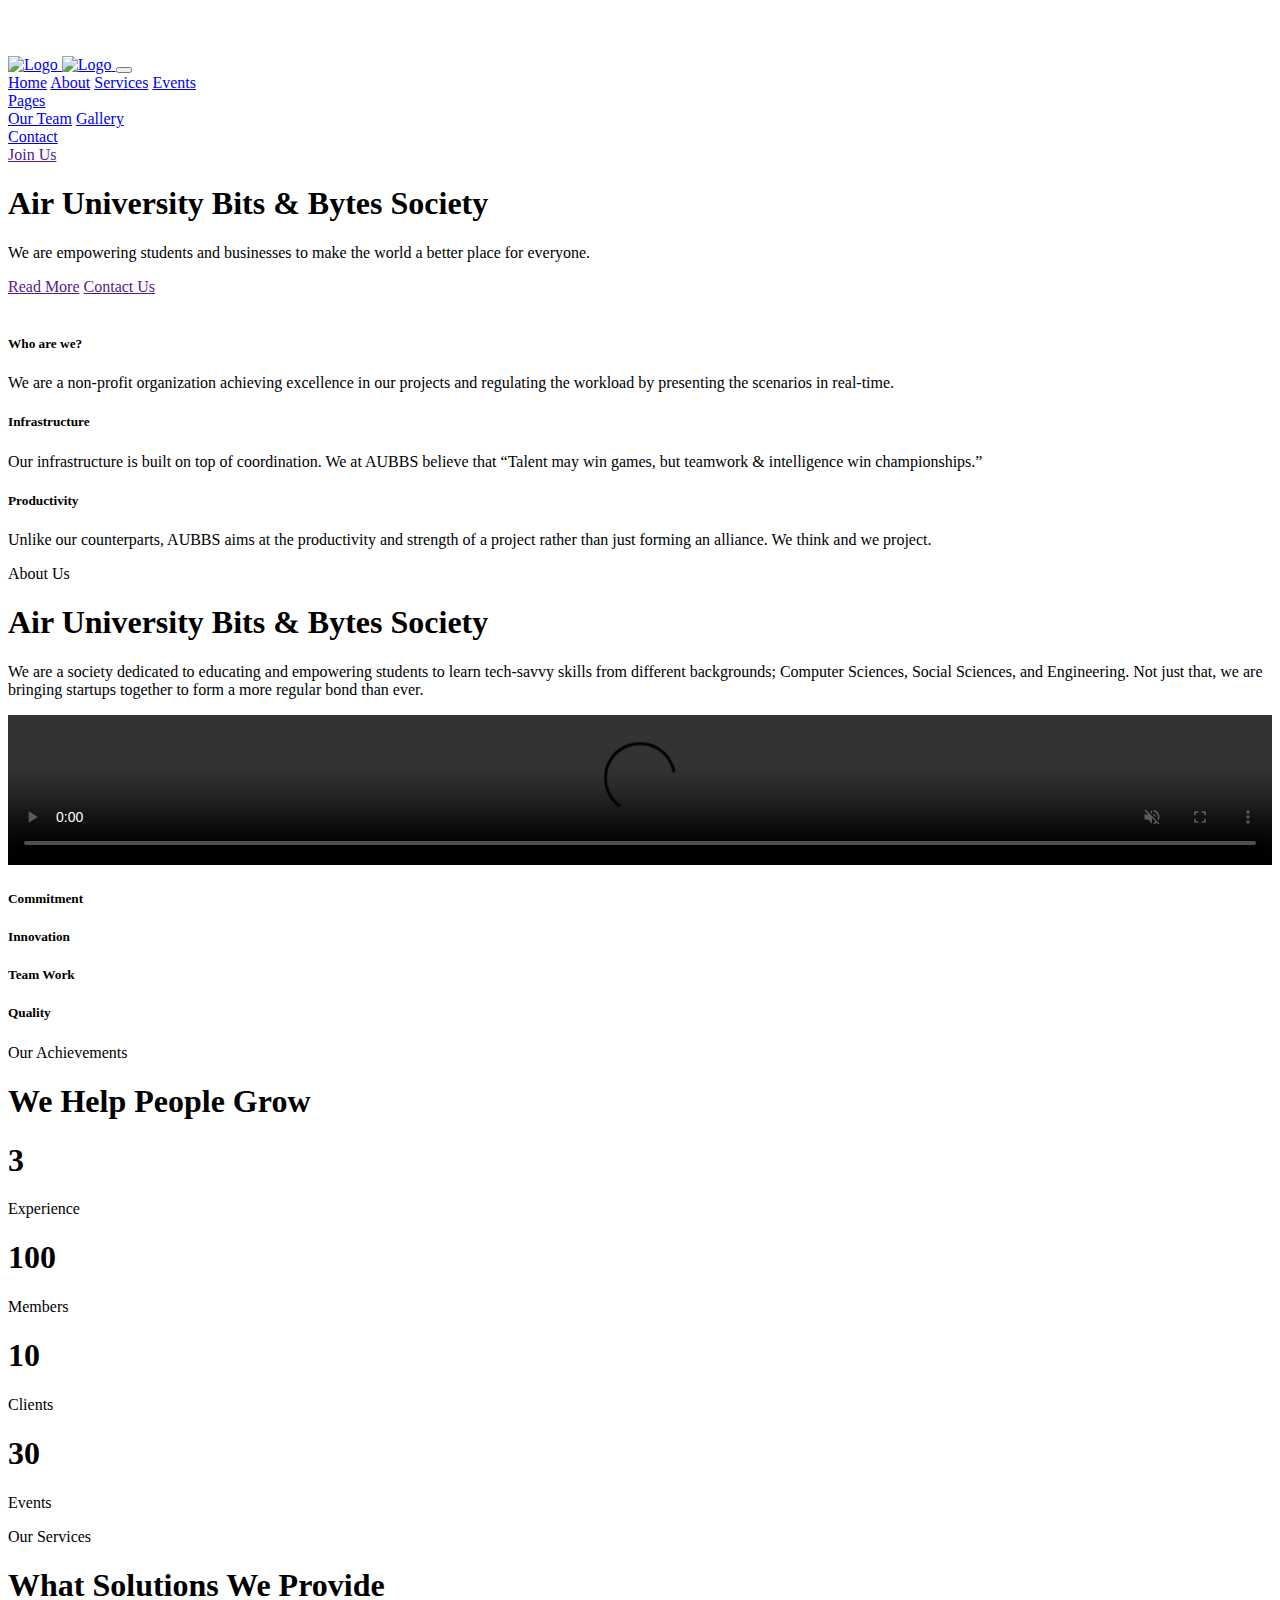
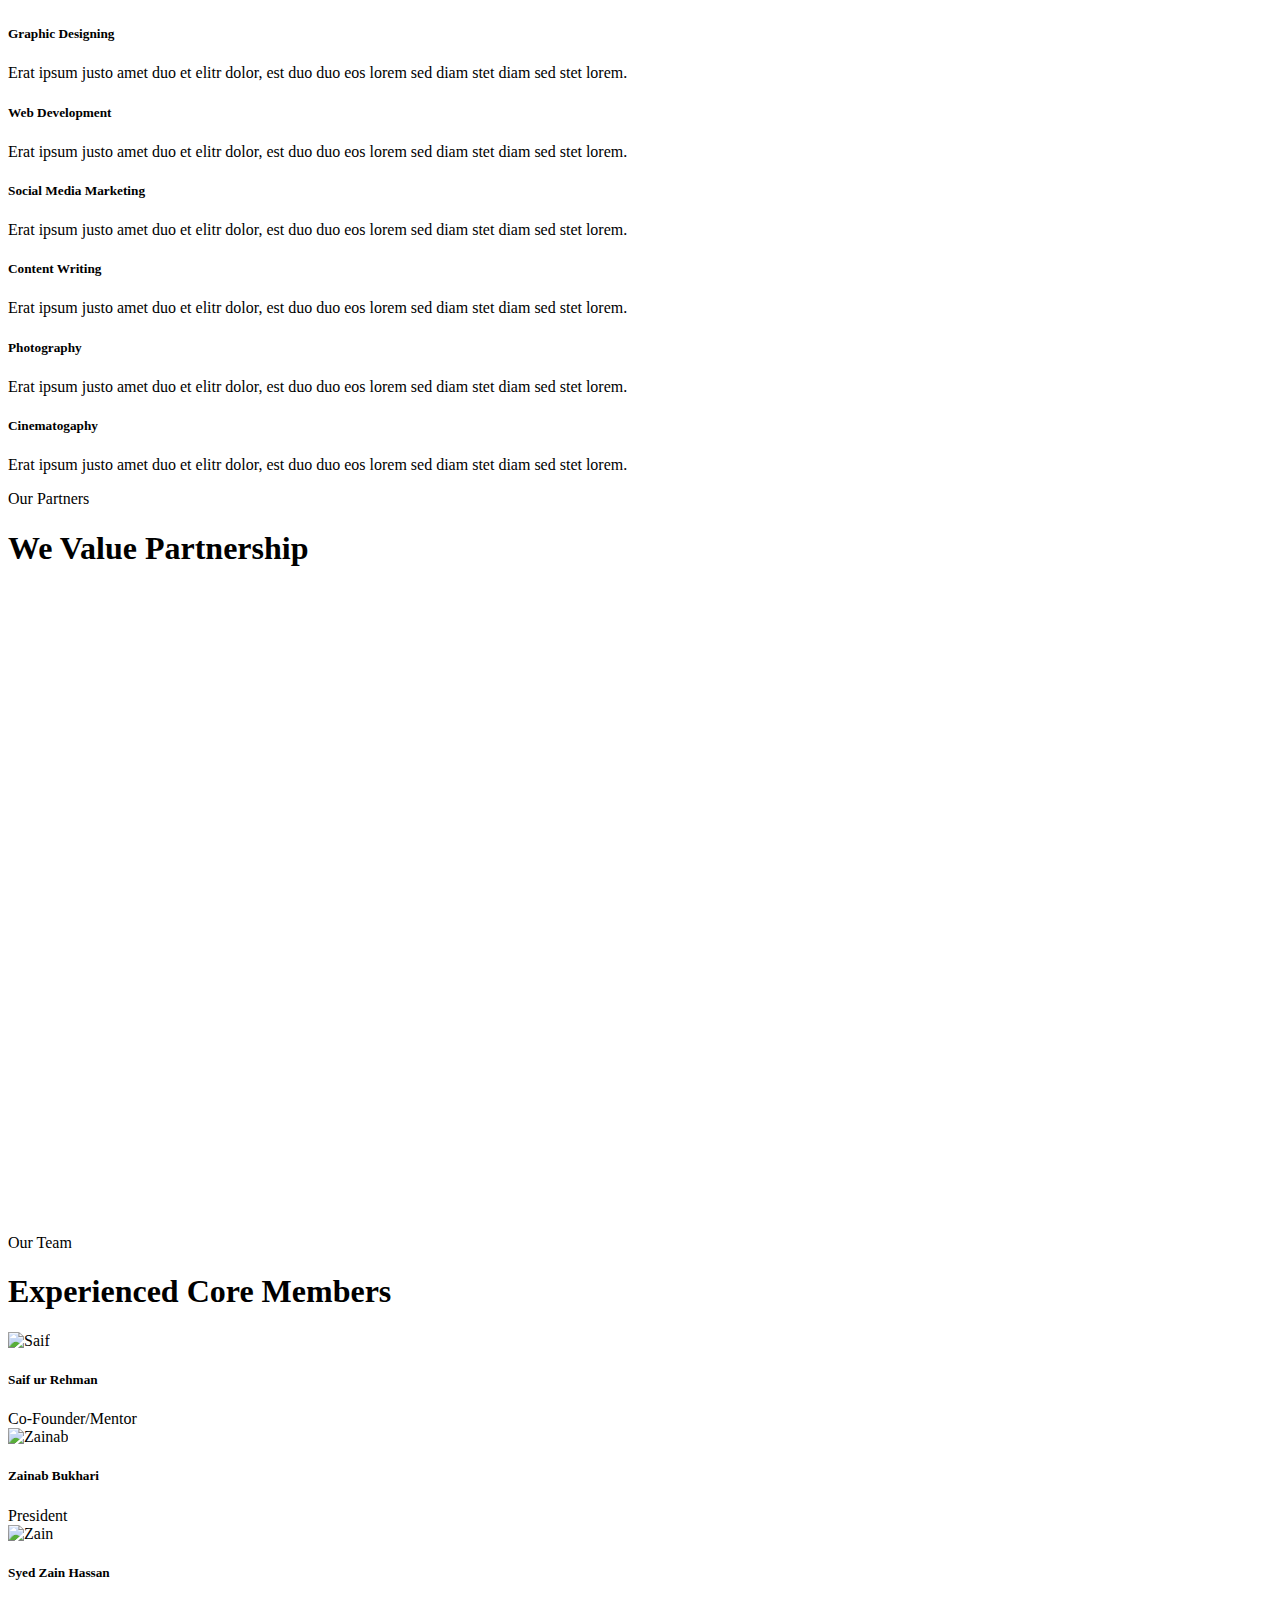
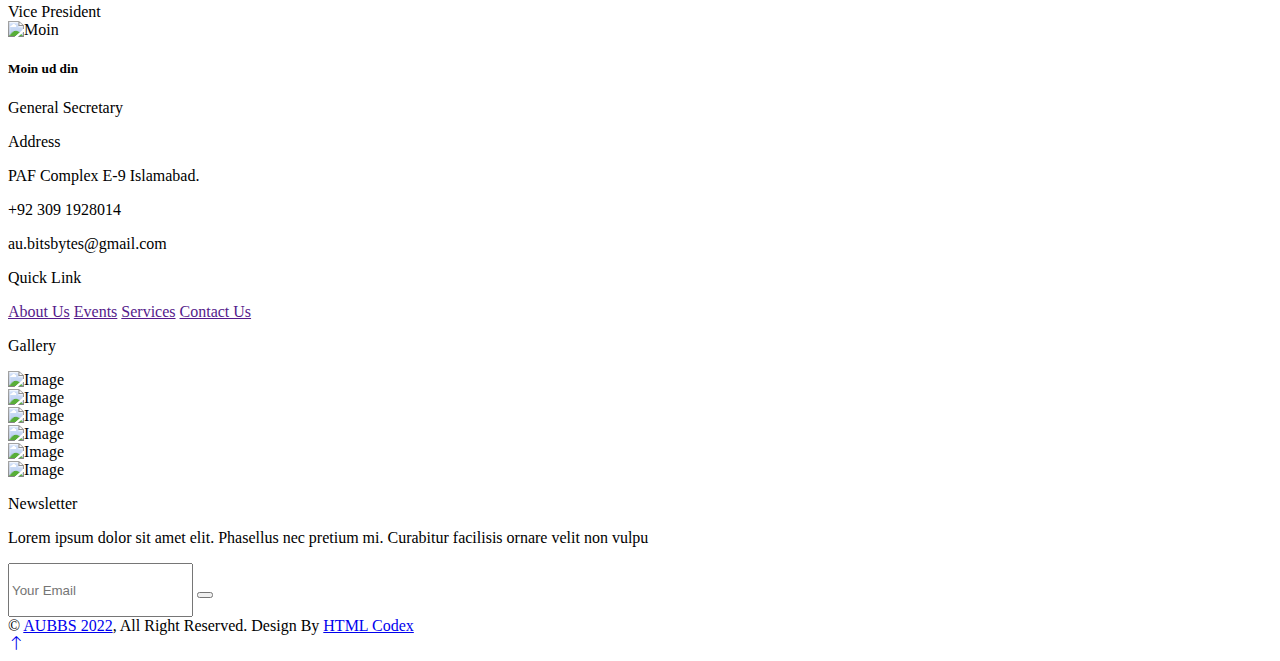
==== commit 08cd6d62: "footer: added whatsapp" ====
--- a/index.html
+++ b/index.html
@@ -515,7 +515,7 @@
                     <div class="col-lg-3 col-md-6 wow fadeInUp" data-wow-delay="0.1s">
                         <div class="team-item bg-light rounded">
                             <div class="text-center border-bottom p-4">
-                                <img class="img-fluid rounded-circle mb-4" src="img/team/saif ir rehman.jpg"
+                                <img class="img-fluid rounded-circle mb-4" src="img/team/saif ur rehman.jpg"
                                     alt="Saif" />
                                 <h5>Saif ur Rehman</h5>
                                 <span>Co-Founder/Mentor</span>
@@ -589,18 +589,20 @@
                             <i class="fa fa-map-marker-alt me-3"></i>PAF Complex E-9
                             Islamabad.
                         </p>
-                        <p><i class="fa fa-phone-alt me-3"></i>+92-305-3284679</p>
+                        <p><i class="fa fa-phone-alt me-3"></i>+92 309 1928014</p>
                         <p><i class="fa fa-envelope me-3"></i>au.bitsbytes@gmail.com</p>
                         <div class="d-flex pt-2">
-                            <a class="btn btn-outline-light btn-social" href="https://twitter.com/aubnbs"><i
-                                    class="fab fa-twitter"></i></a>
                             <a class="btn btn-outline-light btn-social" href="https://www.facebook.com/aubnbs"><i
                                     class="fab fa-facebook-f"></i></a>
                             <a class="btn btn-outline-light btn-social" href="https://www.instagram.com/aubnbs/"><i
                                     class="fab fa-instagram"></i></a>
+                            <a class="btn btn-outline-light btn-social" href="https://twitter.com/aubnbs"><i
+                                    class="fab fa-twitter"></i></a>
                             <a class="btn btn-outline-light btn-social"
                                 href="https://www.linkedin.com/company/aubnbs/?viewAsMember=true"><i
                                     class="fab fa-linkedin-in"></i></a>
+                            <a class="btn btn-outline-light btn-social" href="https://wa.me/923091928014"><i
+                                    class="fab fa-whatsapp"></i></a>
                         </div>
                     </div>
                     <div class="col-md-6 col-lg-3">
@@ -662,7 +664,7 @@
                         &copy; <a href="index.html">AUBBS 2022</a>, All Right Reserved.
 
                         <!--/*** This template is free as long as you keep the footer author’s credit link/attribution link/backlink. If you'd like to use the template without the footer author’s credit link/attribution link/backlink, you can purchase the Credit Removal License from "https://htmlcodex.com/credit-removal". Thank you for your support. ***/-->
-                        <!-- Design By <a class="border-bottom" href="https://htmlcodex.com">HTML Codex</a> -->
+                        Design By <a class="border-bottom" href="https://htmlcodex.com">HTML Codex</a>
                     </div>
                 </div>
             </div>
